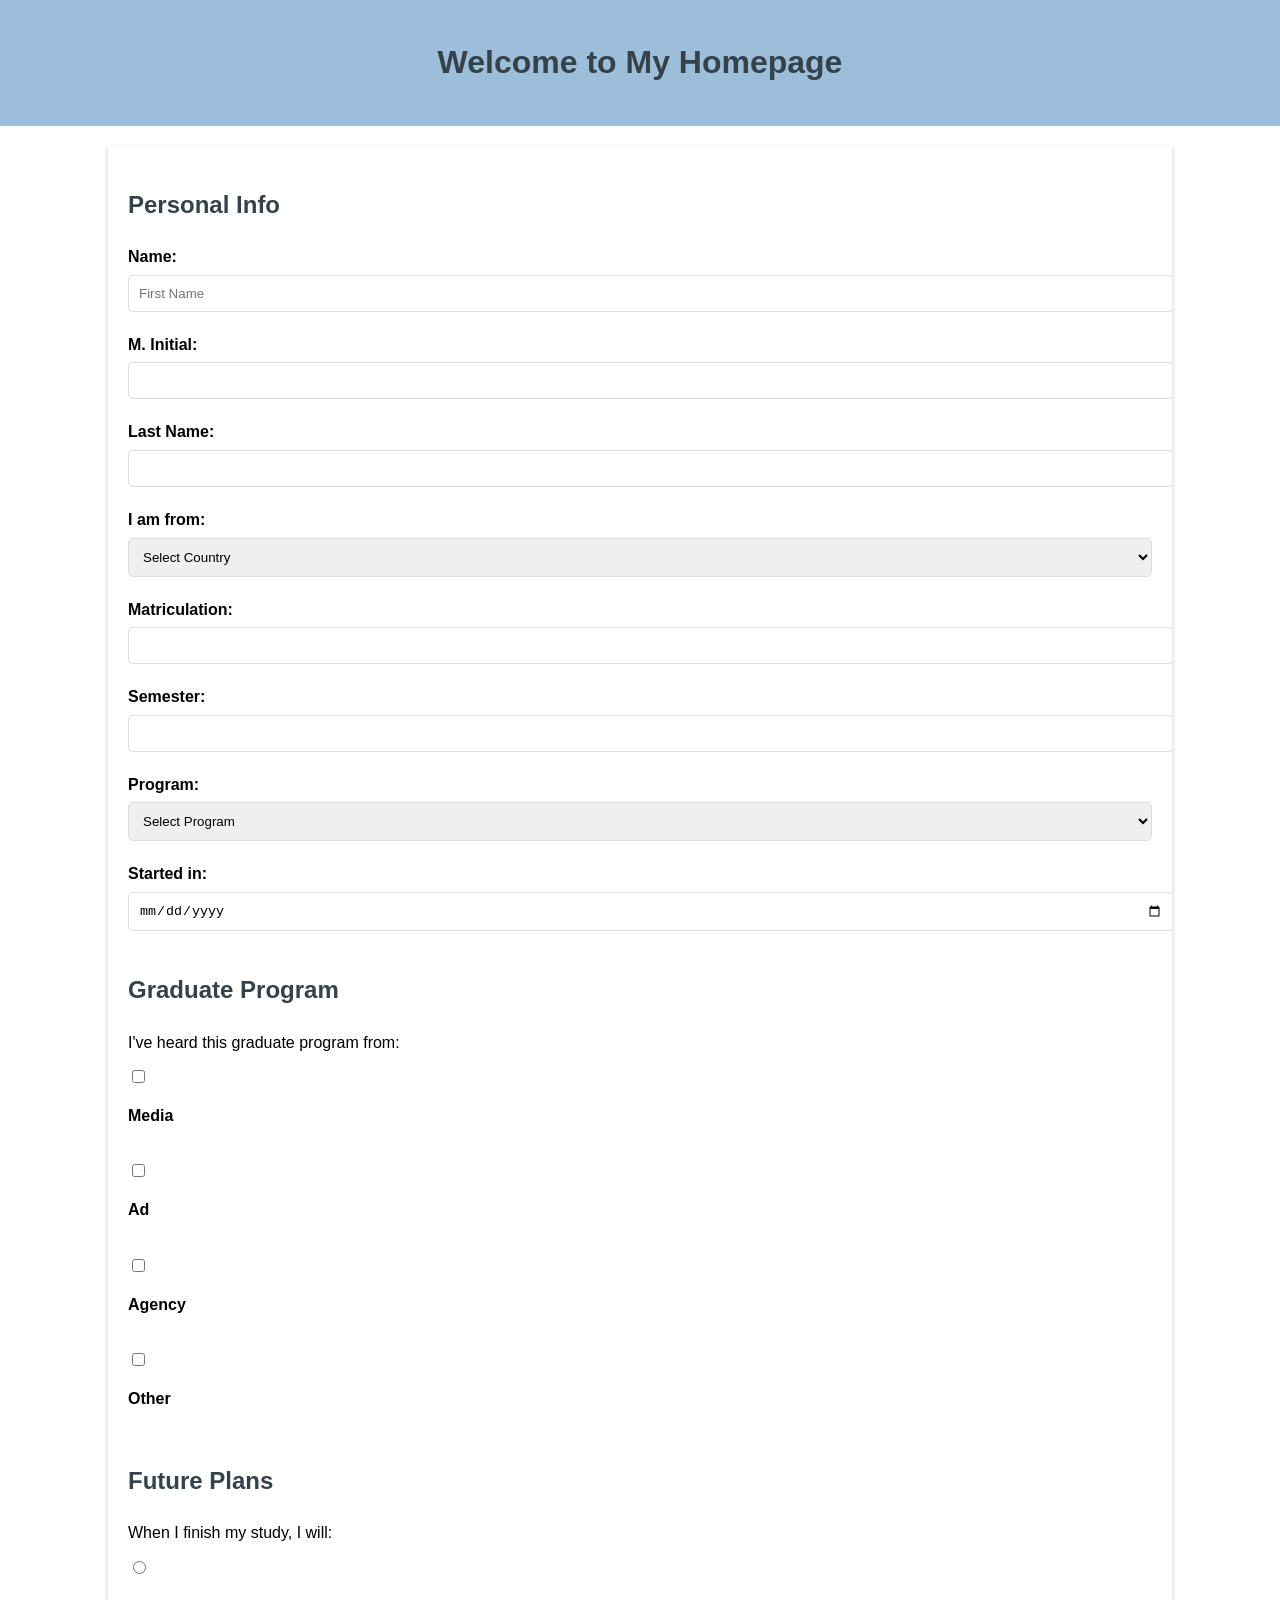
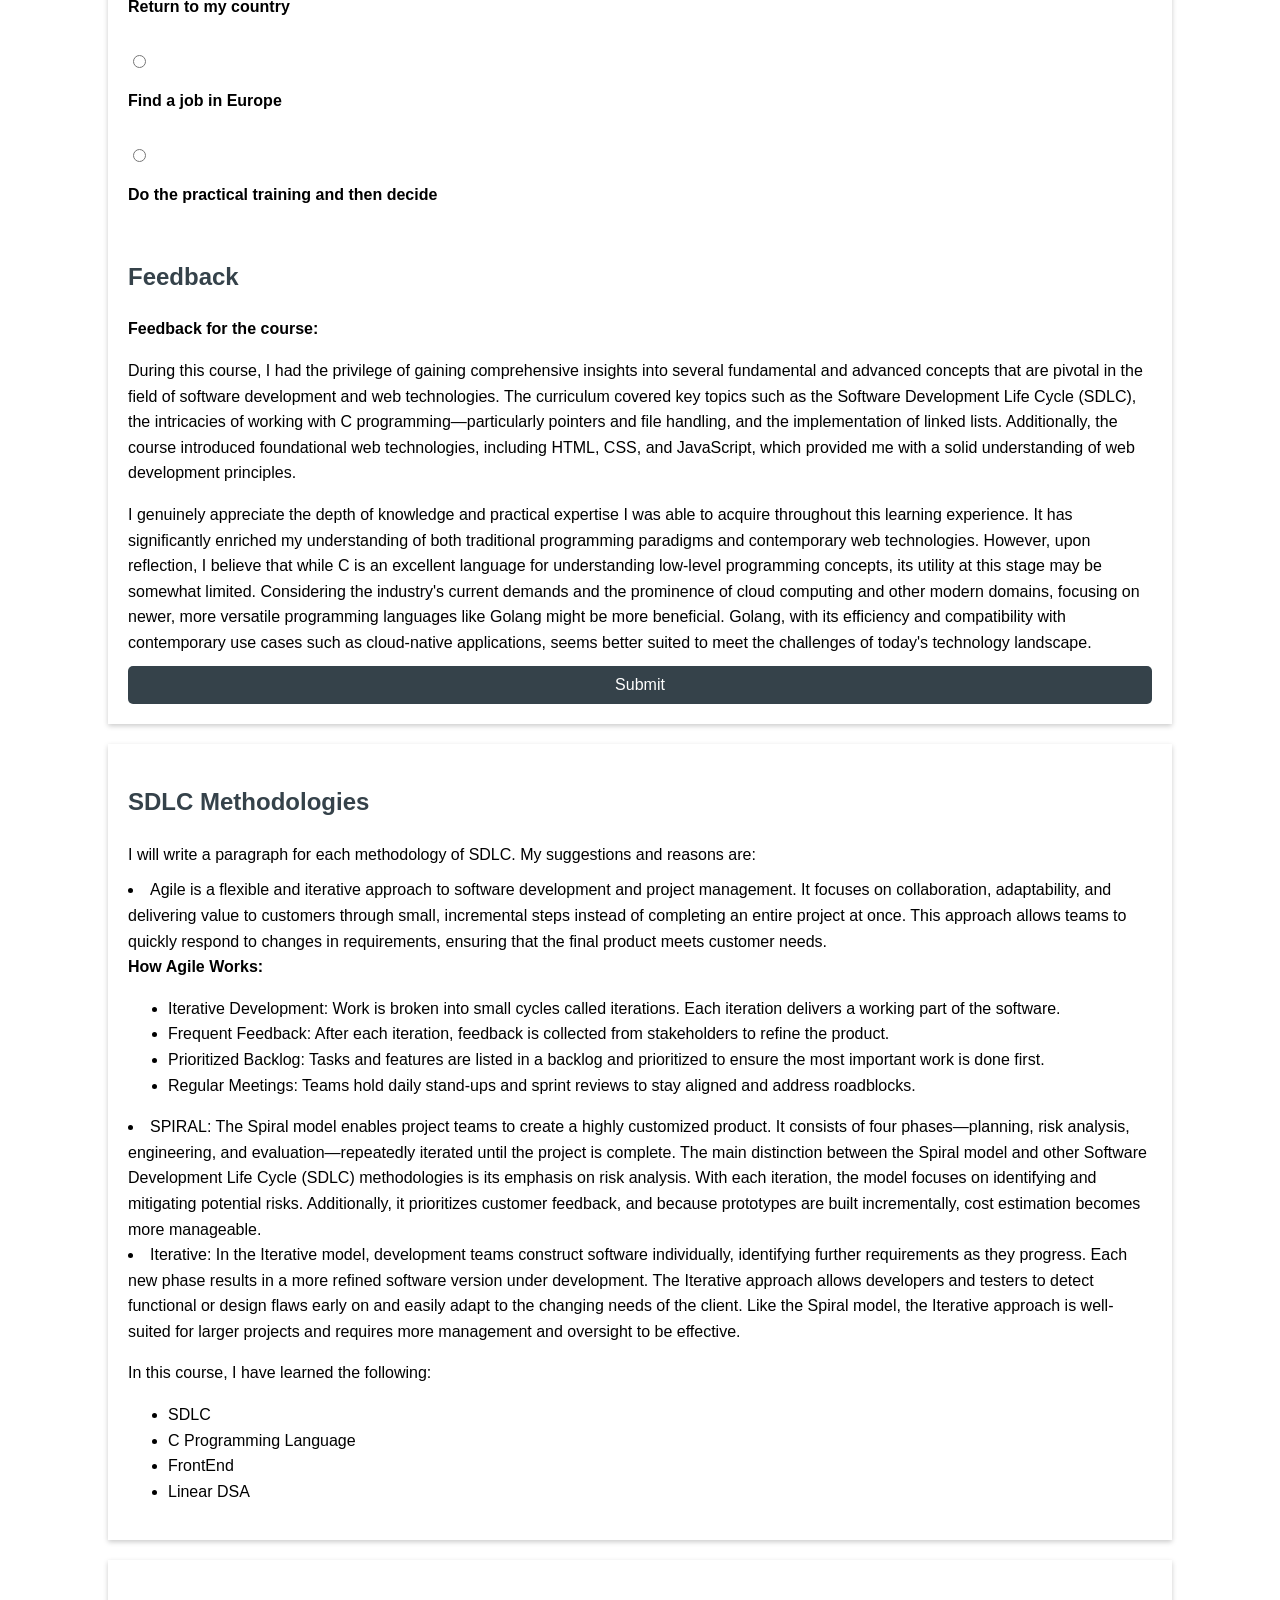
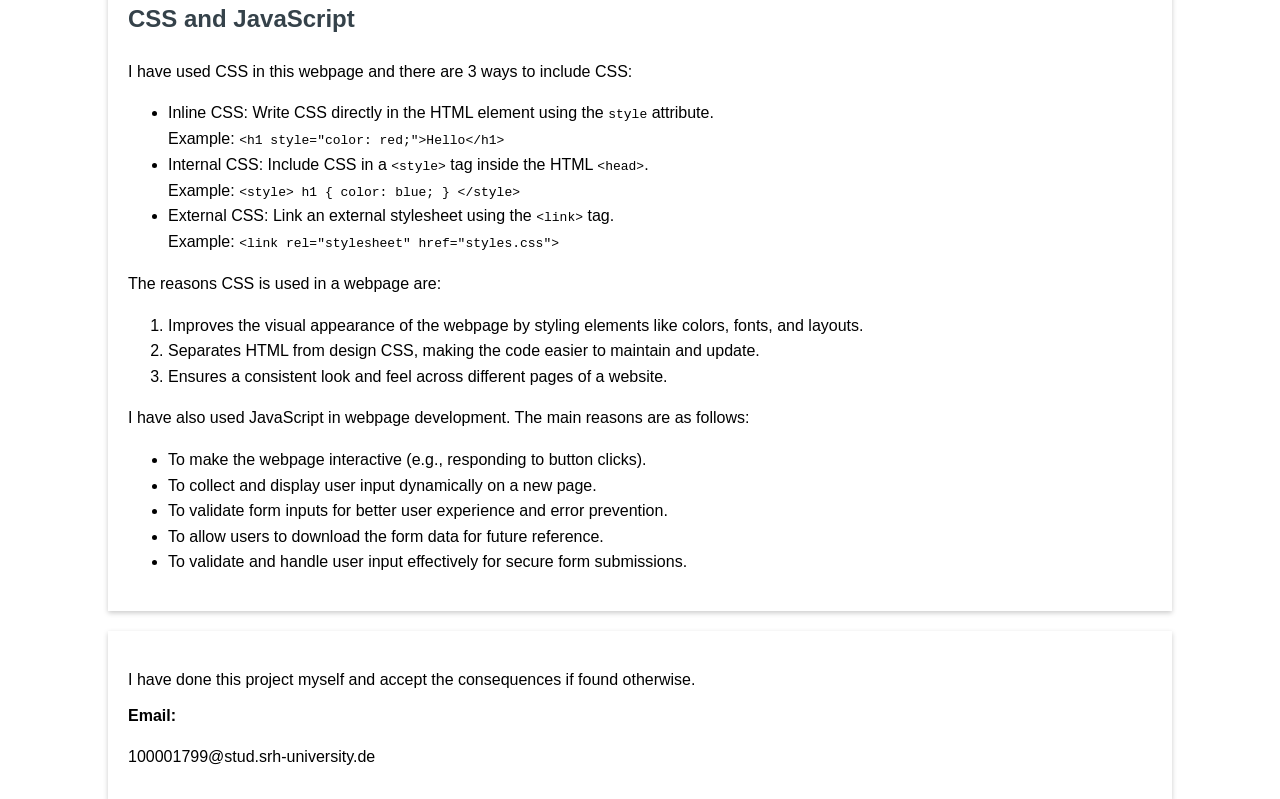
==== index.html @ f0e9aca4 "Create index.html" ====
<!DOCTYPE html>
<html lang="en">
<head>
    <meta charset="UTF-8">
    <meta name="viewport" content="width=device-width, initial-scale=1.0">
    <title>Student Info & Project</title>
    <link rel="stylesheet" href="styles.css">
</head>
<body>
    <header>
        <h1>Welcome to My Homepage</h1>
    </header>
        <section>
          <form>
            <div class="container">
        
            <h2>Personal Info</h2>
            <div class="form-group">
                <label for="firstName">Name:</label>
                <input type="text" id="firstName" placeholder="First Name">
            </div>
            <div class="form-group">
                <label for="middleInitial">M. Initial:</label>
                <input type="text" id="middleInitial">
            </div>
            <div class="form-group">
                <label for="lastName">Last Name:</label>
                <input type="text" id="lastName">
            </div>
            <div class="form-group">
                <label for="country">I am from:</label>
                <select id="country">
                    <option value="">Select Country</option>
                    <option value="usa">USA</option>
                    <option value="uk">UK</option>
                    <option value="india">India</option>
                    <option value="other">Other</option>
                </select>
            </div>
            <div class="form-group">
                <label for="matriculation">Matriculation:</label>
                <input type="text" id="matriculation">
            </div>
            <div class="form-group">
                <label for="semester">Semester:</label>
                <input type="text" id="semester">
            </div>
            <div class="form-group">
                <label for="program">Program:</label>
                <select id="program">
                    <option value="">Select Program</option>
                    <option value="cs">Computer Science</option>
                    <option value="it">Information Technology</option>
                    <option value="eng">Engineering</option>
                </select>
            </div>
            <div class="form-group">
                <label for="started">Started in:</label>
                <input type="date" id="started">
            </div>

            <h2>Graduate Program</h2>
            <p>I've heard this graduate program from:</p>
            <input type="checkbox" id="media" value="media"> <label for="media">Media</label><br>
            <input type="checkbox" id="ad" value="ad"> <label for="ad">Ad</label><br>
            <input type="checkbox" id="agency" value="agency"> <label for="agency">Agency</label><br>
            <input type="checkbox" id="other" value="other"> <label for="other">Other</label><br>

            <h2>Future Plans</h2>
            <p>When I finish my study, I will:</p>
            <input type="radio" id="return" name="future" value="return"> <label for="return">Return to my country</label><br>
            <input type="radio" id="job" name="future" value="job"> <label for="job">Find a job in Europe</label><br>
            <input type="radio" id="training" name="future" value="training"> <label for="training">Do the practical training and then decide</label><br>

            <h2>Feedback</h2>
            <label for="feedback">Feedback for the course:</label>
            <p>During this course, I had the privilege of gaining comprehensive insights into several fundamental and advanced concepts that are pivotal in the field of software development and web technologies. The curriculum covered key topics such as the Software Development Life Cycle (SDLC), the intricacies of working with C programming—particularly pointers and file handling, and the implementation of linked lists. Additionally, the course introduced foundational web technologies, including HTML, CSS, and JavaScript, which provided me with a solid understanding of web development principles.
            </p>
            <p>I genuinely appreciate the depth of knowledge and practical expertise I was able to acquire throughout this learning experience. It has significantly enriched my understanding of both traditional programming paradigms and contemporary web technologies. However, upon reflection, I believe that while C is an excellent language for understanding low-level programming concepts, its utility at this stage may be somewhat limited. Considering the industry's current demands and the prominence of cloud computing and other modern domains, focusing on newer, more versatile programming languages like Golang might be more beneficial. Golang, with its efficiency and compatibility with contemporary use cases such as cloud-native applications, seems better suited to meet the challenges of today's technology landscape.
            </p> 
            <button type="submit">Submit</button>
         </section>
        
         <section>
            <div class="container">
            <h2>SDLC Methodologies</h2>
            <p>I will write a paragraph for each methodology of SDLC. My suggestions and reasons are:</p>
               <li>
                 Agile is a flexible and iterative approach to software development and project management. It focuses on collaboration, adaptability, and delivering value to customers through small, incremental steps instead of completing an entire project at once. This approach allows teams to quickly respond to changes in requirements, ensuring that the final product meets customer needs.
                 <br><strong>How Agile Works:</strong>
                 <ul>
                    <li>Iterative Development: Work is broken into small cycles called iterations. Each iteration delivers a working part of the software.</li>
                    <li>Frequent Feedback: After each iteration, feedback is collected from stakeholders to refine the product.</li>
                    <li>Prioritized Backlog: Tasks and features are listed in a backlog and prioritized to ensure the most important work is done first.</li>
                    <li>Regular Meetings: Teams hold daily stand-ups and sprint reviews to stay aligned and address roadblocks.</li>
                 </ul>
                </li>
                <li>
                    SPIRAL: The Spiral model enables project teams to create a highly customized product. It consists of four phases—planning, risk analysis, engineering, and evaluation—repeatedly iterated until the project is complete. The main distinction between the Spiral model and other Software Development Life Cycle (SDLC) methodologies is its emphasis on risk analysis. With each iteration, the model focuses on identifying and mitigating potential risks. Additionally, it prioritizes customer feedback, and because prototypes are built incrementally, cost estimation becomes more manageable.
                </li>
                <li>
                    Iterative: In the Iterative model, development teams construct software individually, identifying further requirements as they progress. Each new phase results in a more refined software version under development. The Iterative approach allows developers and testers to detect functional or design flaws early on and easily adapt to the changing needs of the client. Like the Spiral model, the Iterative approach is well-suited for larger projects and requires more management and oversight to be effective.
                </li>
                   
                <p>In this course, I have learned the following:</p>
        <ul>
            <li>SDLC</li>
            <li>C Programming Language</li> 
            <li>FrontEnd</li>
            <li>Linear DSA</li>
        </ul>

         </section>
              

         <section>
            <div class="container">
            <h2>CSS and JavaScript</h2>
            <p>I have used CSS in this webpage and there are 3 ways to include CSS:</p>
            <ul>
                <li> Inline CSS: Write CSS directly in the HTML element using the <code>style</code> attribute.<br>
                    Example: <code>&lt;h1 style=&quot;color: red;&quot;&gt;Hello&lt;/h1&gt;</code></li>
                <li>Internal CSS: Include CSS in a <code>&lt;style&gt;</code> tag inside the HTML <code>&lt;head&gt;</code>.<br>
                    Example: <code>&lt;style&gt; h1 { color: blue; } &lt;/style&gt;</code></li>
                <li> External CSS: Link an external stylesheet using the <code>&lt;link&gt;</code> tag.<br>
                    Example: <code>&lt;link rel=&quot;stylesheet&quot; href=&quot;styles.css&quot;&gt;</code></li>
            </ul>
            <p>The reasons CSS is used in a webpage are:</p>
            <ol>
                <li>Improves the visual appearance of the webpage by styling elements like colors, fonts, and layouts.</li>
                <li>Separates HTML from design CSS, making the code easier to maintain and update.</li>
                <li>Ensures a consistent look and feel across different pages of a website.</li>
            </ol>
            <p>I have also used JavaScript in webpage development. The main reasons are as follows:</p>
            <ul>
                <li> To make the webpage interactive (e.g., responding to button clicks).</li>
                <li> To collect and display user input dynamically on a new page.</li>
                <li> To validate form inputs for better user experience and error prevention.</li>
                <li> To allow users to download the form data for future reference.</li>
                <li> To validate and handle user input effectively for secure form submissions.</li>
            </ul>
        </div>
        </section>
         
        <section>
            <div class="container">
             <p>I have done this project myself and accept the consequences if found otherwise.</p>
            <label for="email">Email:</label>
            <p>100001799@stud.srh-university.de</p>
        </div>
        </section>

           
        </form>
    </div>
</body>
</html>
---- styles.css ----
body {
    font-family: Arial, sans-serif;
    line-height: 1.6;
    margin: 0;
    padding: 0;
    background-color: #ffffff;
}

header {
    background: #1b68ab6d;
    color: #ffffff;
    padding: 1rem 0;
    text-align: center;
}

.container {
    width: 80%;
    margin: auto;
    overflow: hidden;
    padding: 20px;
    background: #ffffff;
    box-shadow: 0 2px 5px #ccc;
    margin-top: 20px;
}

label {
    display: block;
    margin-bottom: 5px;
    font-weight: bold;
}

input, select, textarea {
    width: 100%;
    padding: 10px;
    margin-bottom: 20px;
    border: 1px solid #ddd;
    border-radius: 5px;
}

input[type="radio"], input[type="checkbox"] {
    width: auto;
    margin-right: 10px;
}

textarea {
    resize: vertical;
}

button {
    display: block;
    width: 100%;
    padding: 10px;
    background: #35424a;
    color: #ffffff;
    border: none;
    border-radius: 5px;
    font-size: 16px;
}

button:hover {
    background: #455a64;
    cursor: pointer;
}

h1, h2 {
    color: #35424a;
}

p {
    margin-bottom: 10px;
}
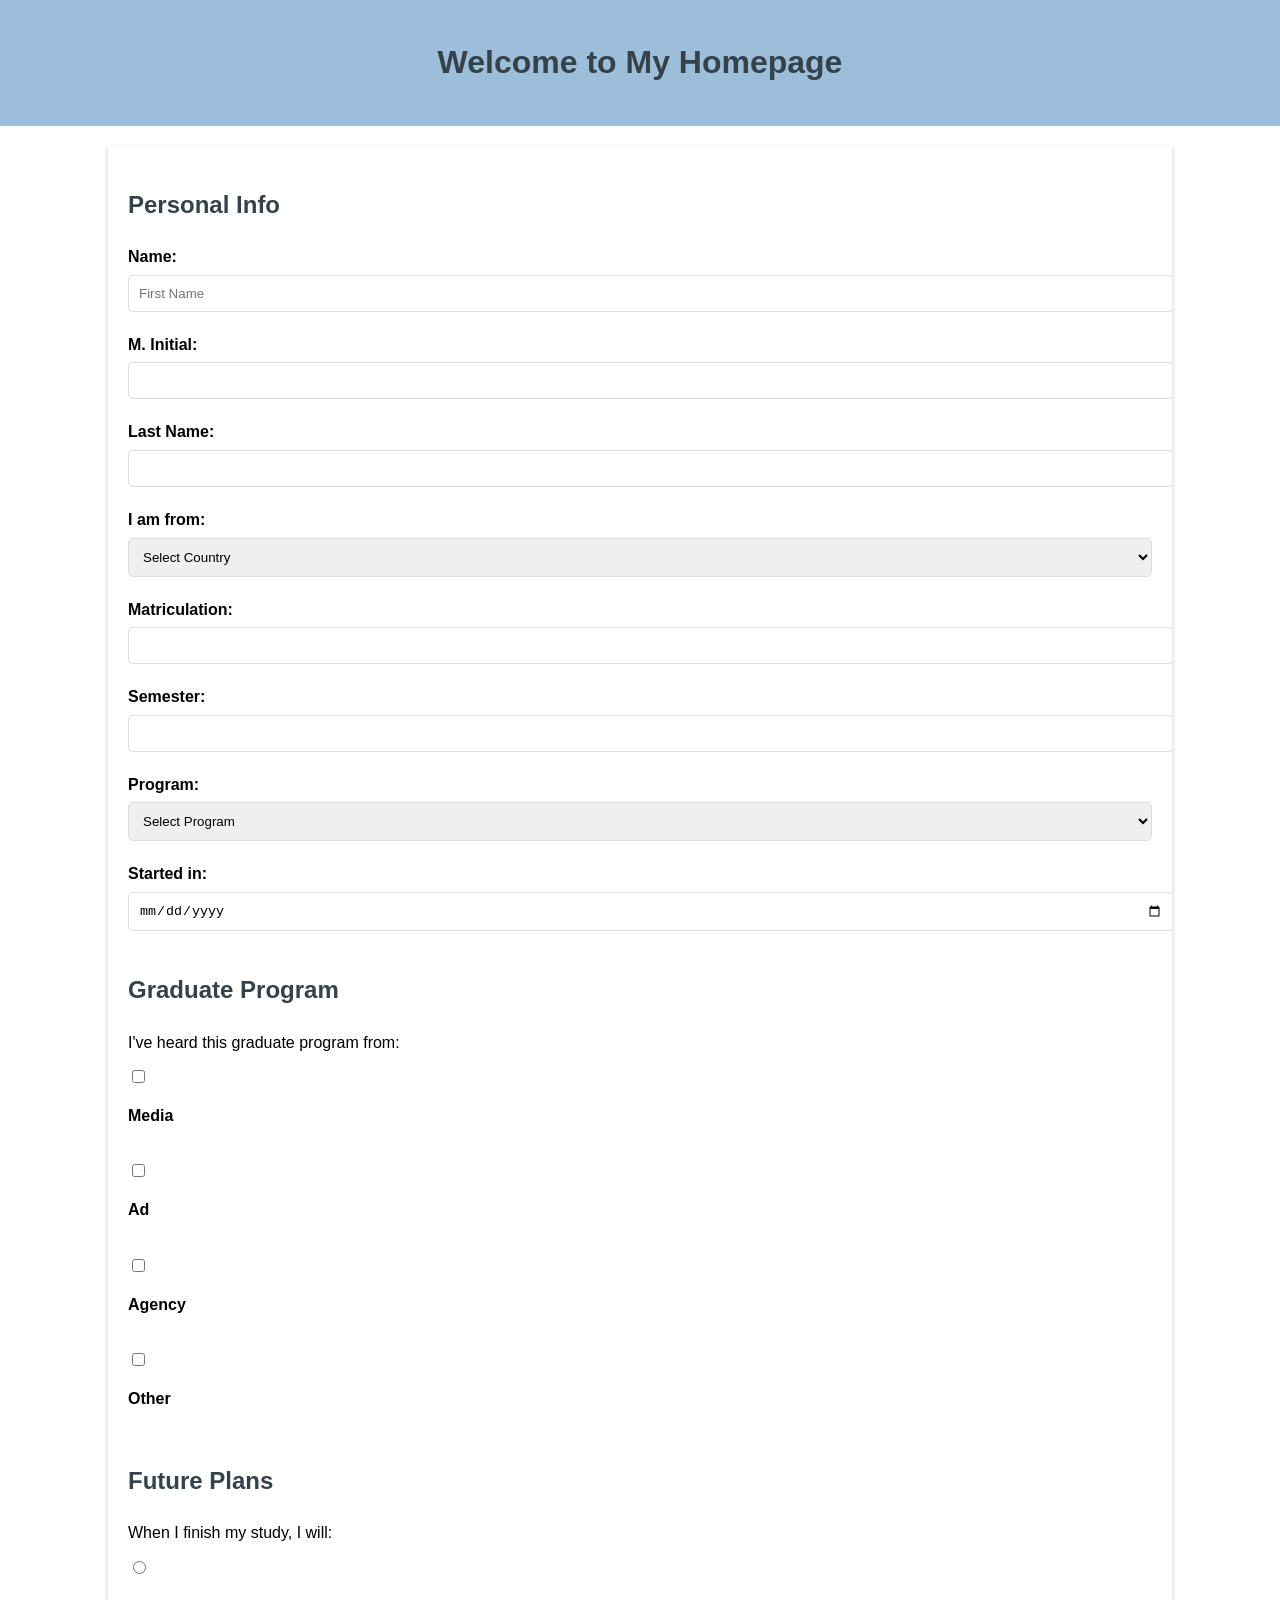
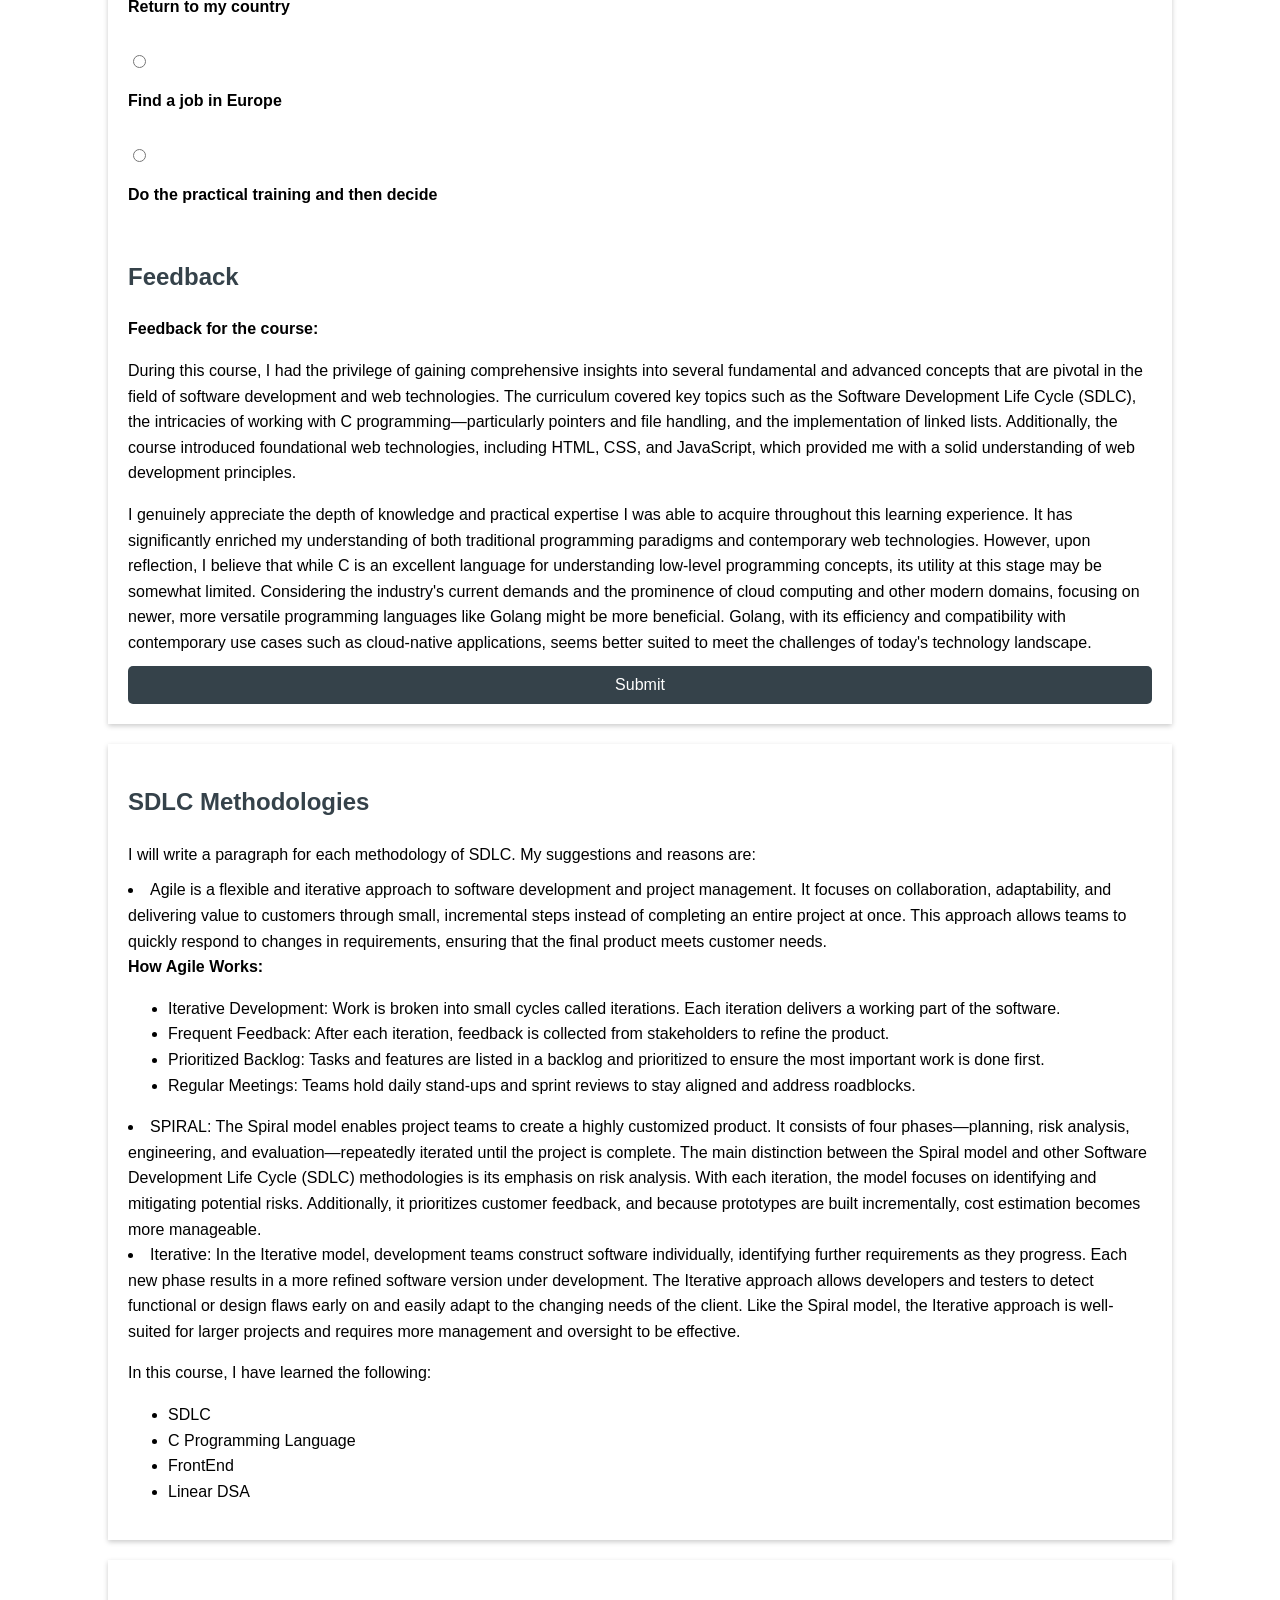
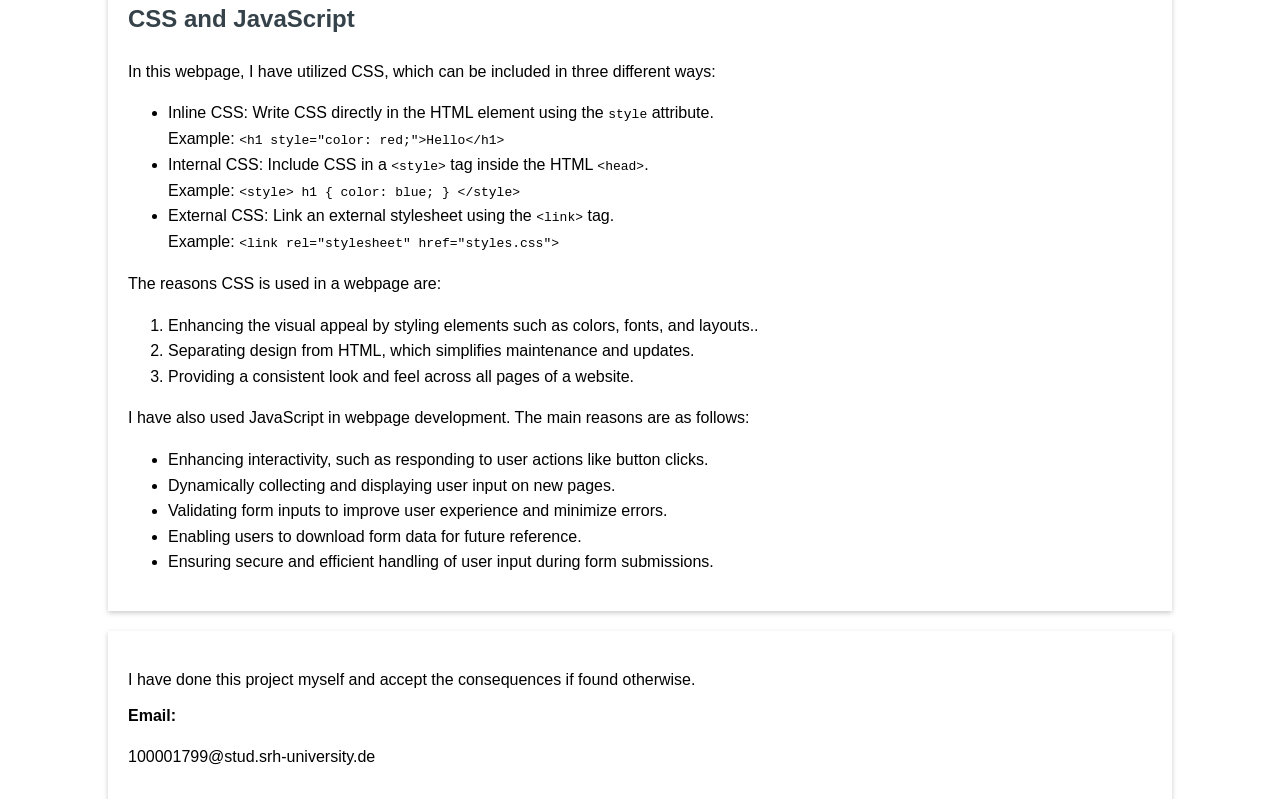
==== commit 2f2226e0: "Update index.html" ====
--- a/index.html
+++ b/index.html
@@ -116,7 +116,7 @@
          <section>
             <div class="container">
             <h2>CSS and JavaScript</h2>
-            <p>I have used CSS in this webpage and there are 3 ways to include CSS:</p>
+            <p>In this webpage, I have utilized CSS, which can be included in three different ways:</p>
             <ul>
                 <li> Inline CSS: Write CSS directly in the HTML element using the <code>style</code> attribute.<br>
                     Example: <code>&lt;h1 style=&quot;color: red;&quot;&gt;Hello&lt;/h1&gt;</code></li>
@@ -127,17 +127,17 @@
             </ul>
             <p>The reasons CSS is used in a webpage are:</p>
             <ol>
-                <li>Improves the visual appearance of the webpage by styling elements like colors, fonts, and layouts.</li>
-                <li>Separates HTML from design CSS, making the code easier to maintain and update.</li>
-                <li>Ensures a consistent look and feel across different pages of a website.</li>
+                <li>Enhancing the visual appeal by styling elements such as colors, fonts, and layouts..</li>
+                <li>Separating design from HTML, which simplifies maintenance and updates.</li>
+                <li>Providing a consistent look and feel across all pages of a website.</li>
             </ol>
             <p>I have also used JavaScript in webpage development. The main reasons are as follows:</p>
             <ul>
-                <li> To make the webpage interactive (e.g., responding to button clicks).</li>
-                <li> To collect and display user input dynamically on a new page.</li>
-                <li> To validate form inputs for better user experience and error prevention.</li>
-                <li> To allow users to download the form data for future reference.</li>
-                <li> To validate and handle user input effectively for secure form submissions.</li>
+                <li> Enhancing interactivity, such as responding to user actions like button clicks.</li>
+                <li>Dynamically collecting and displaying user input on new pages.</li>
+                <li>Validating form inputs to improve user experience and minimize errors.</li>
+                <li>Enabling users to download form data for future reference.</li>
+                <li>Ensuring secure and efficient handling of user input during form submissions.</li>
             </ul>
         </div>
         </section>
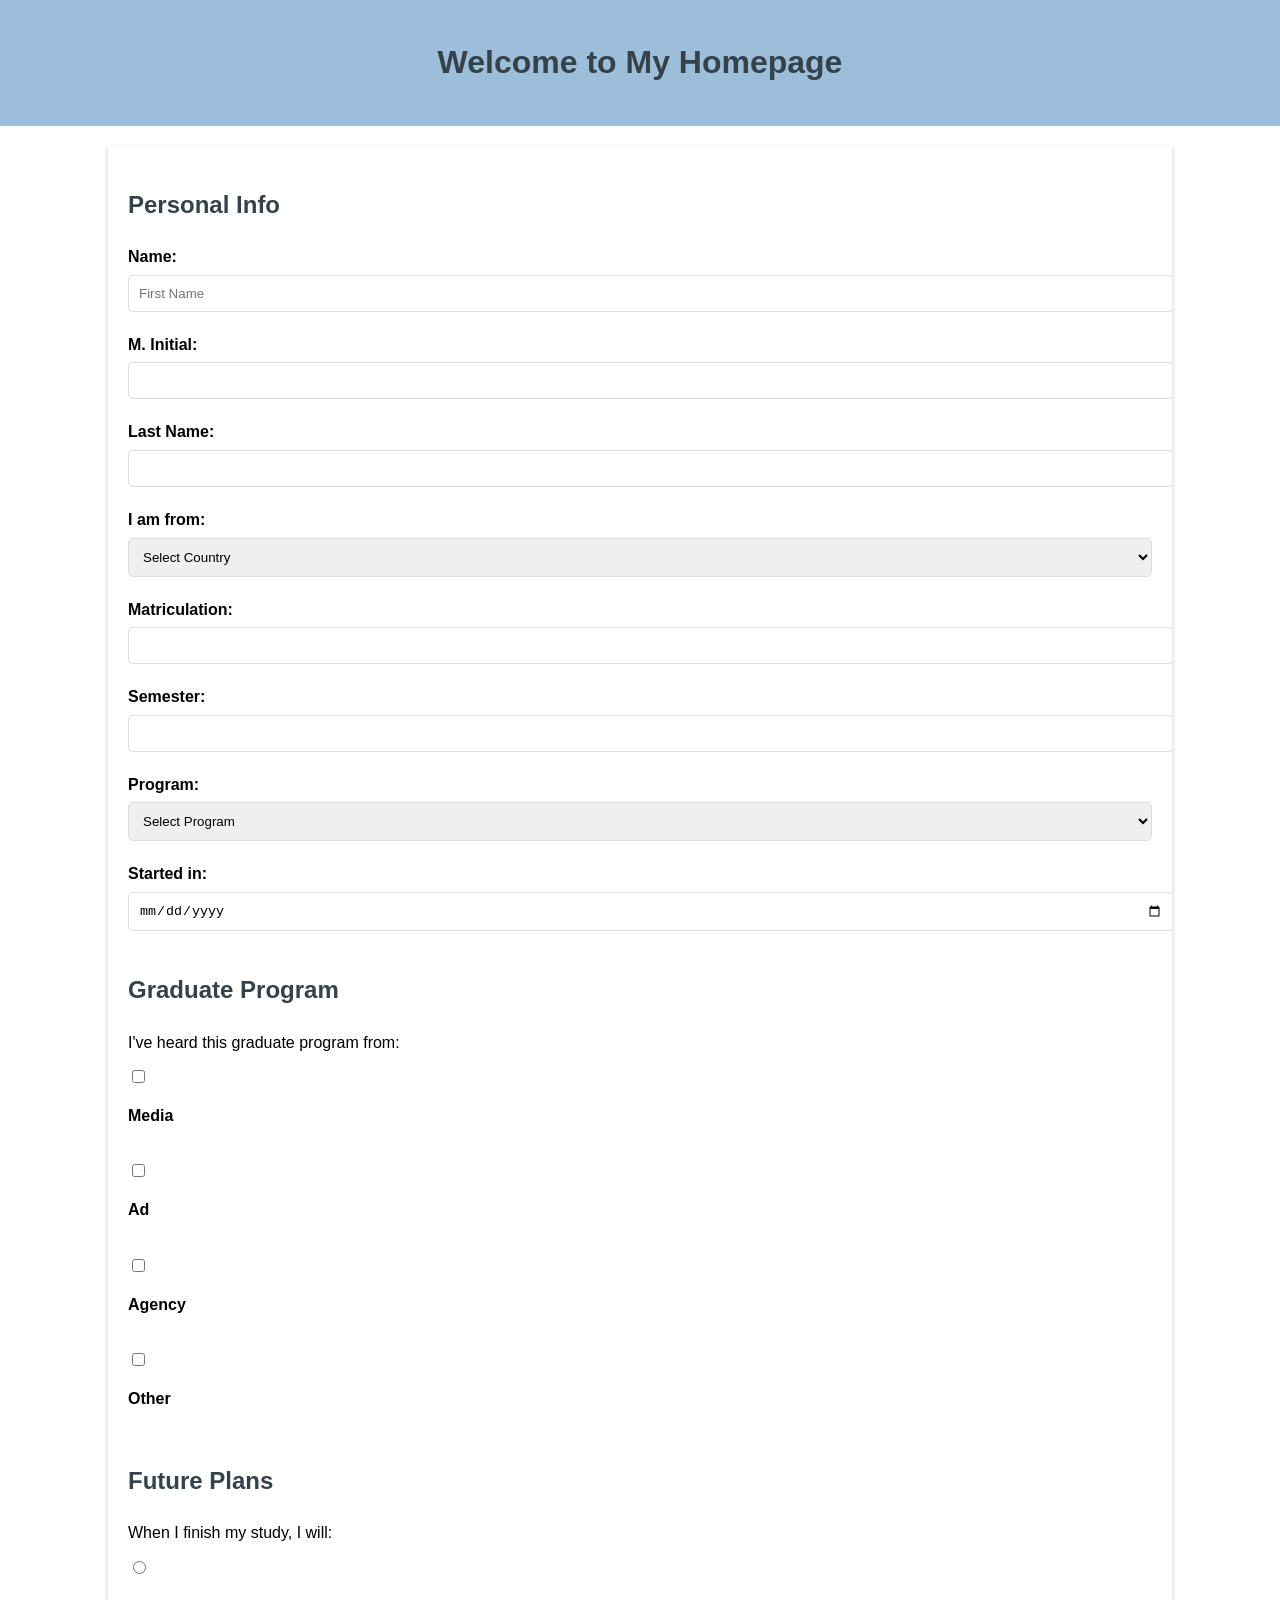
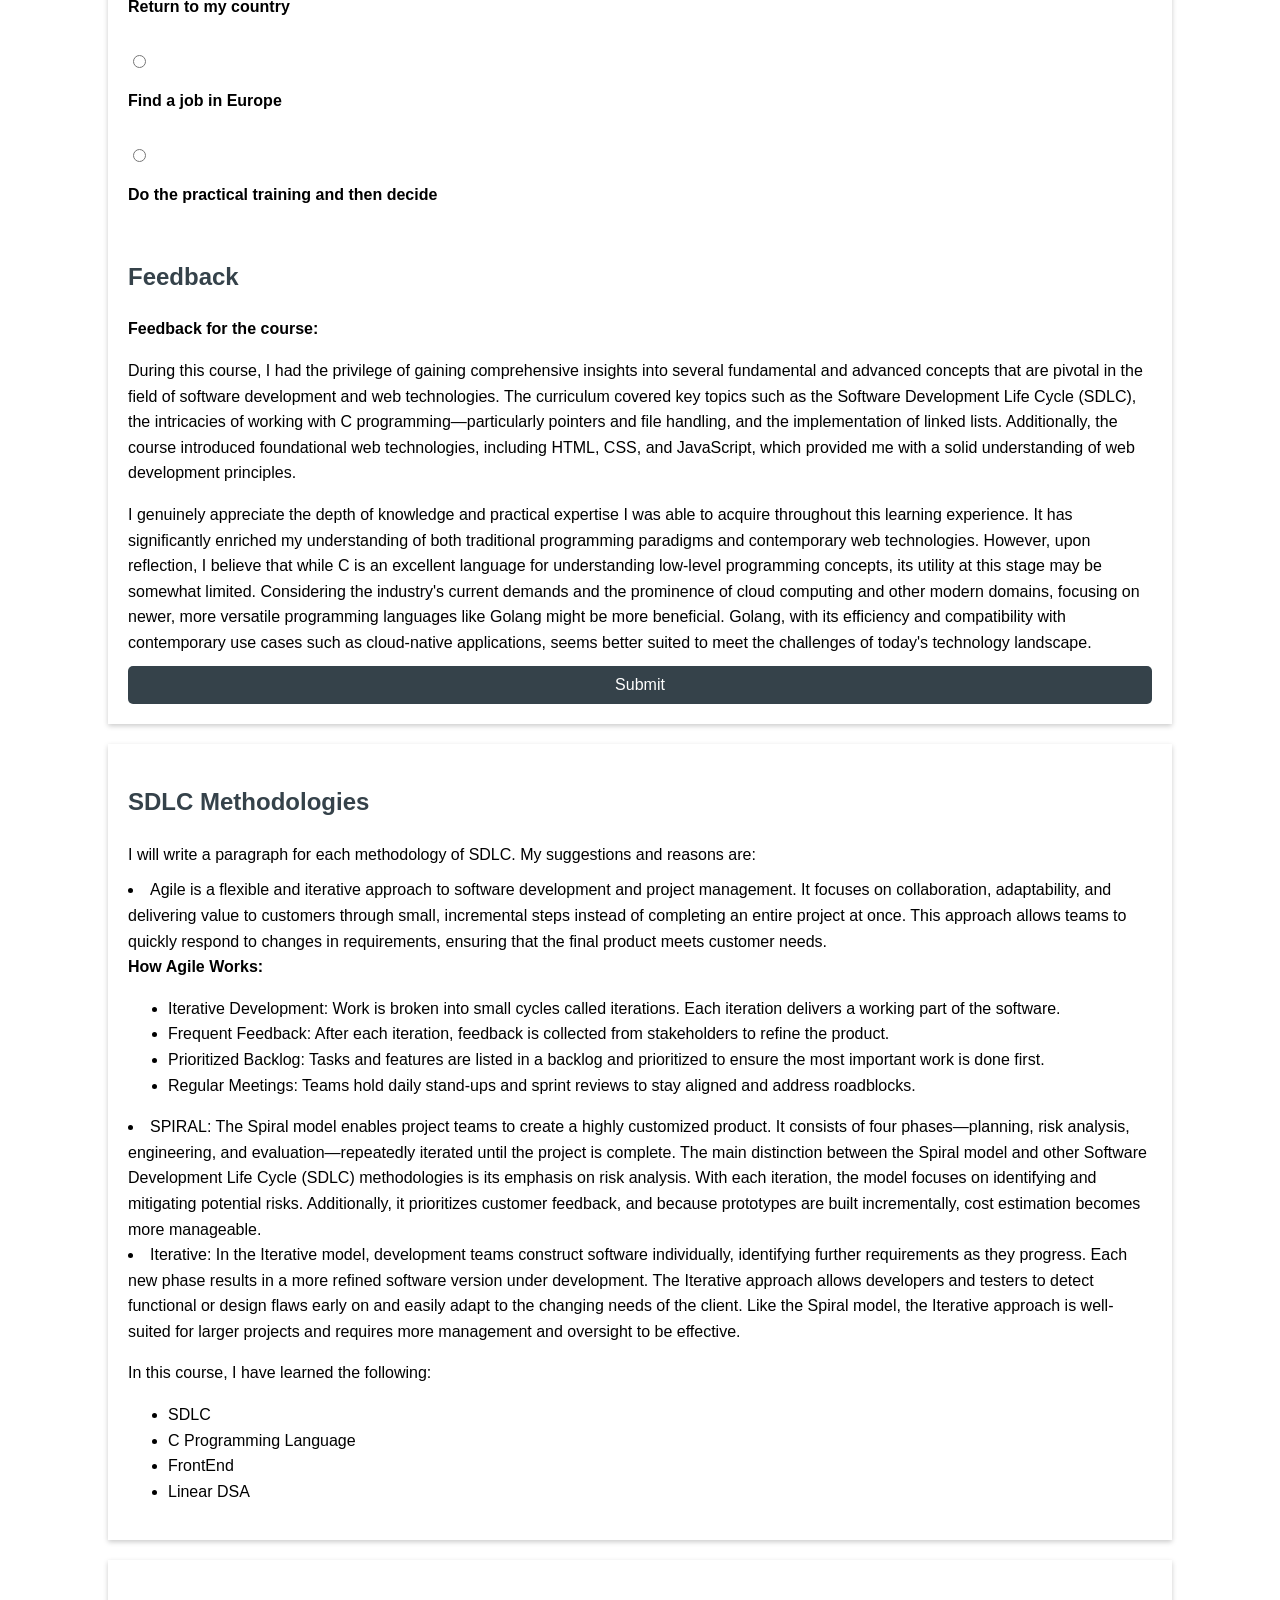
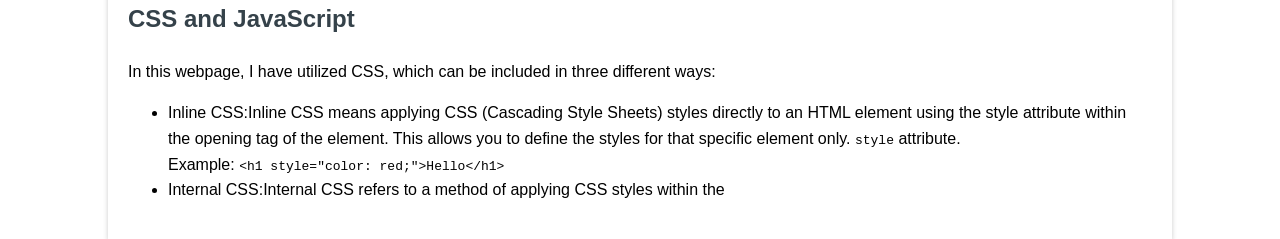
==== commit 874e165d: "Update index.html" ====
--- a/index.html
+++ b/index.html
@@ -118,11 +118,11 @@
             <h2>CSS and JavaScript</h2>
             <p>In this webpage, I have utilized CSS, which can be included in three different ways:</p>
             <ul>
-                <li> Inline CSS: Write CSS directly in the HTML element using the <code>style</code> attribute.<br>
+                <li> Inline CSS:Inline CSS means applying CSS (Cascading Style Sheets) styles directly to an HTML element using the style attribute within the opening tag of the element. This allows you to define the styles for that specific element only. <code>style</code> attribute.<br>
                     Example: <code>&lt;h1 style=&quot;color: red;&quot;&gt;Hello&lt;/h1&gt;</code></li>
-                <li>Internal CSS: Include CSS in a <code>&lt;style&gt;</code> tag inside the HTML <code>&lt;head&gt;</code>.<br>
+                <li>Internal CSS:Internal CSS refers to a method of applying CSS styles within the <style> tag in the <head> section of an HTML document. This type of CSS is used to style the entire document, and all the styles are defined in one place (inside the HTML file). <code>&lt;style&gt;</code> tag inside the HTML <code>&lt;head&gt;</code>.<br>
                     Example: <code>&lt;style&gt; h1 { color: blue; } &lt;/style&gt;</code></li>
-                <li> External CSS: Link an external stylesheet using the <code>&lt;link&gt;</code> tag.<br>
+                <li> External CSS: External CSS refers to a method of styling a webpage by linking to a separate CSS file, allowing you to apply consistent styles across multiple HTML documents. It involves creating a .css file containing the CSS rules and linking it to the HTML file using the <link> tag. <code>&lt;link&gt;</code> tag.<br>
                     Example: <code>&lt;link rel=&quot;stylesheet&quot; href=&quot;styles.css&quot;&gt;</code></li>
             </ul>
             <p>The reasons CSS is used in a webpage are:</p>
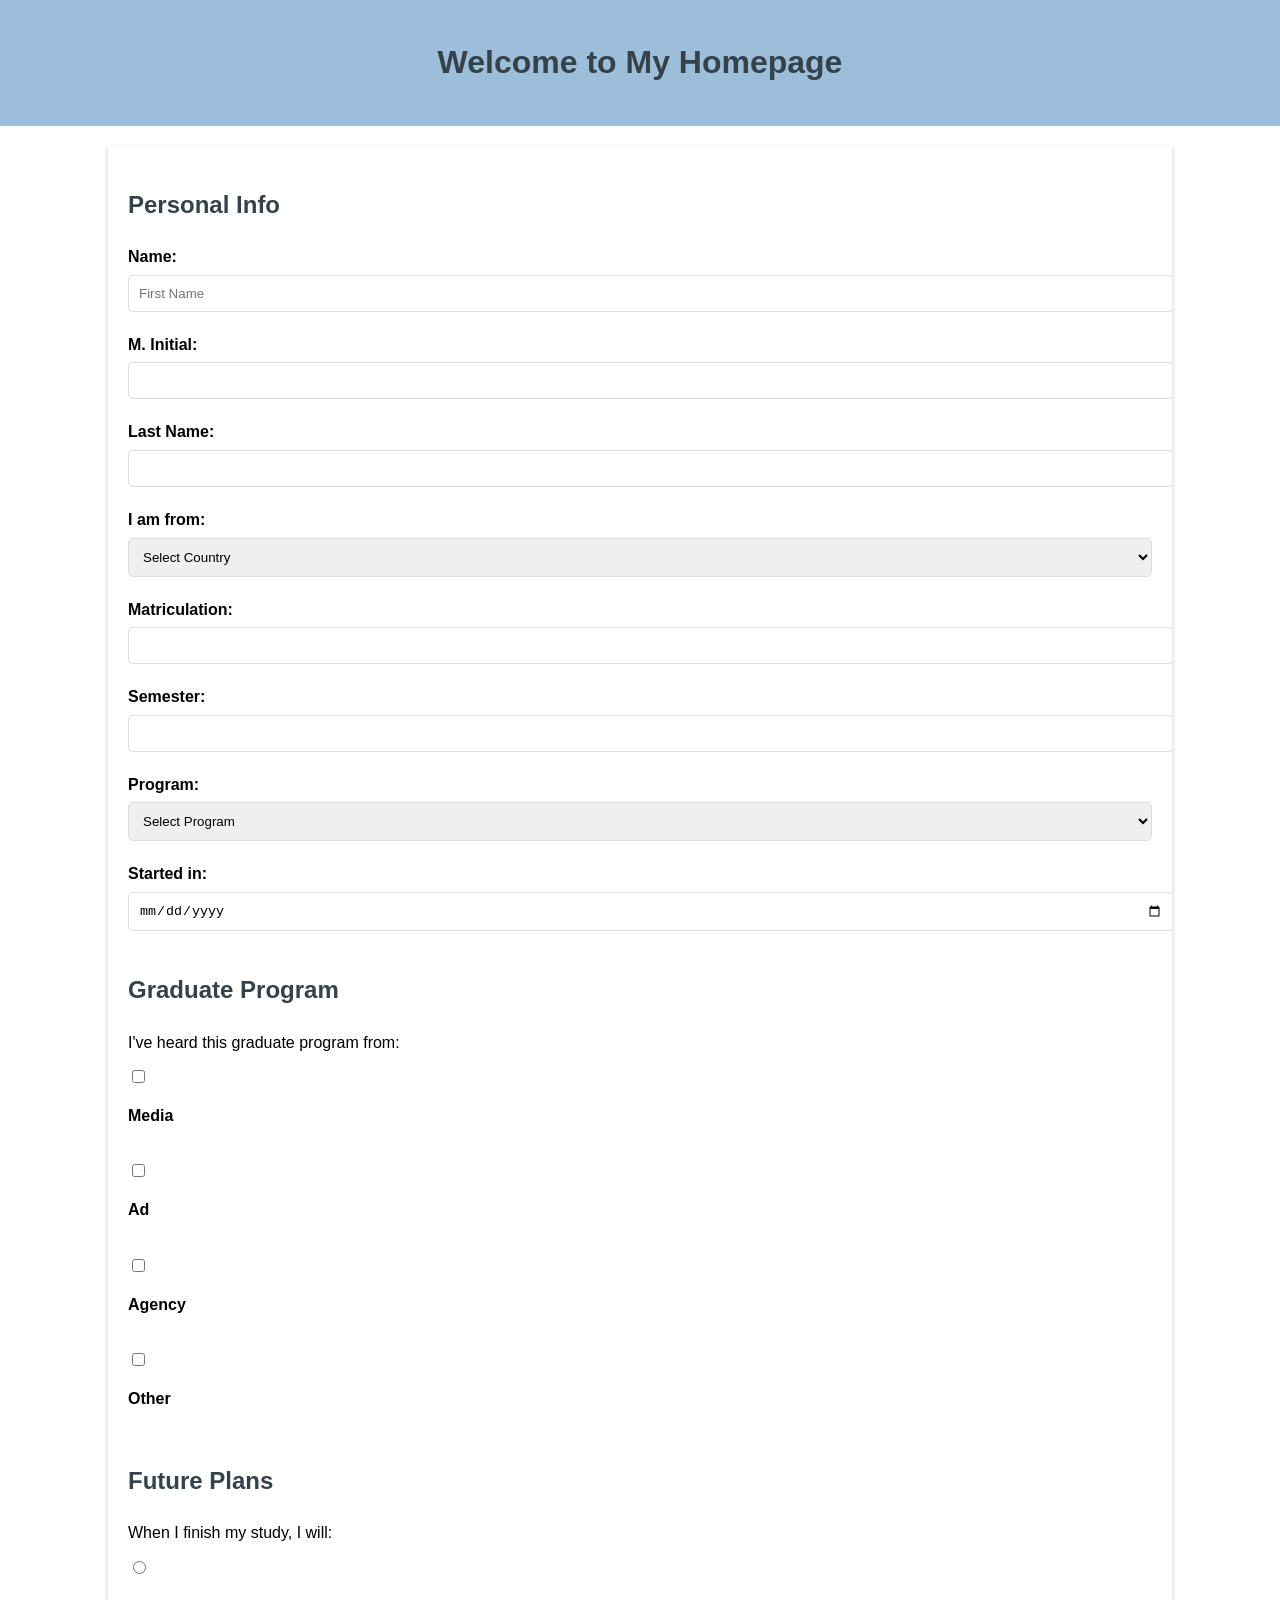
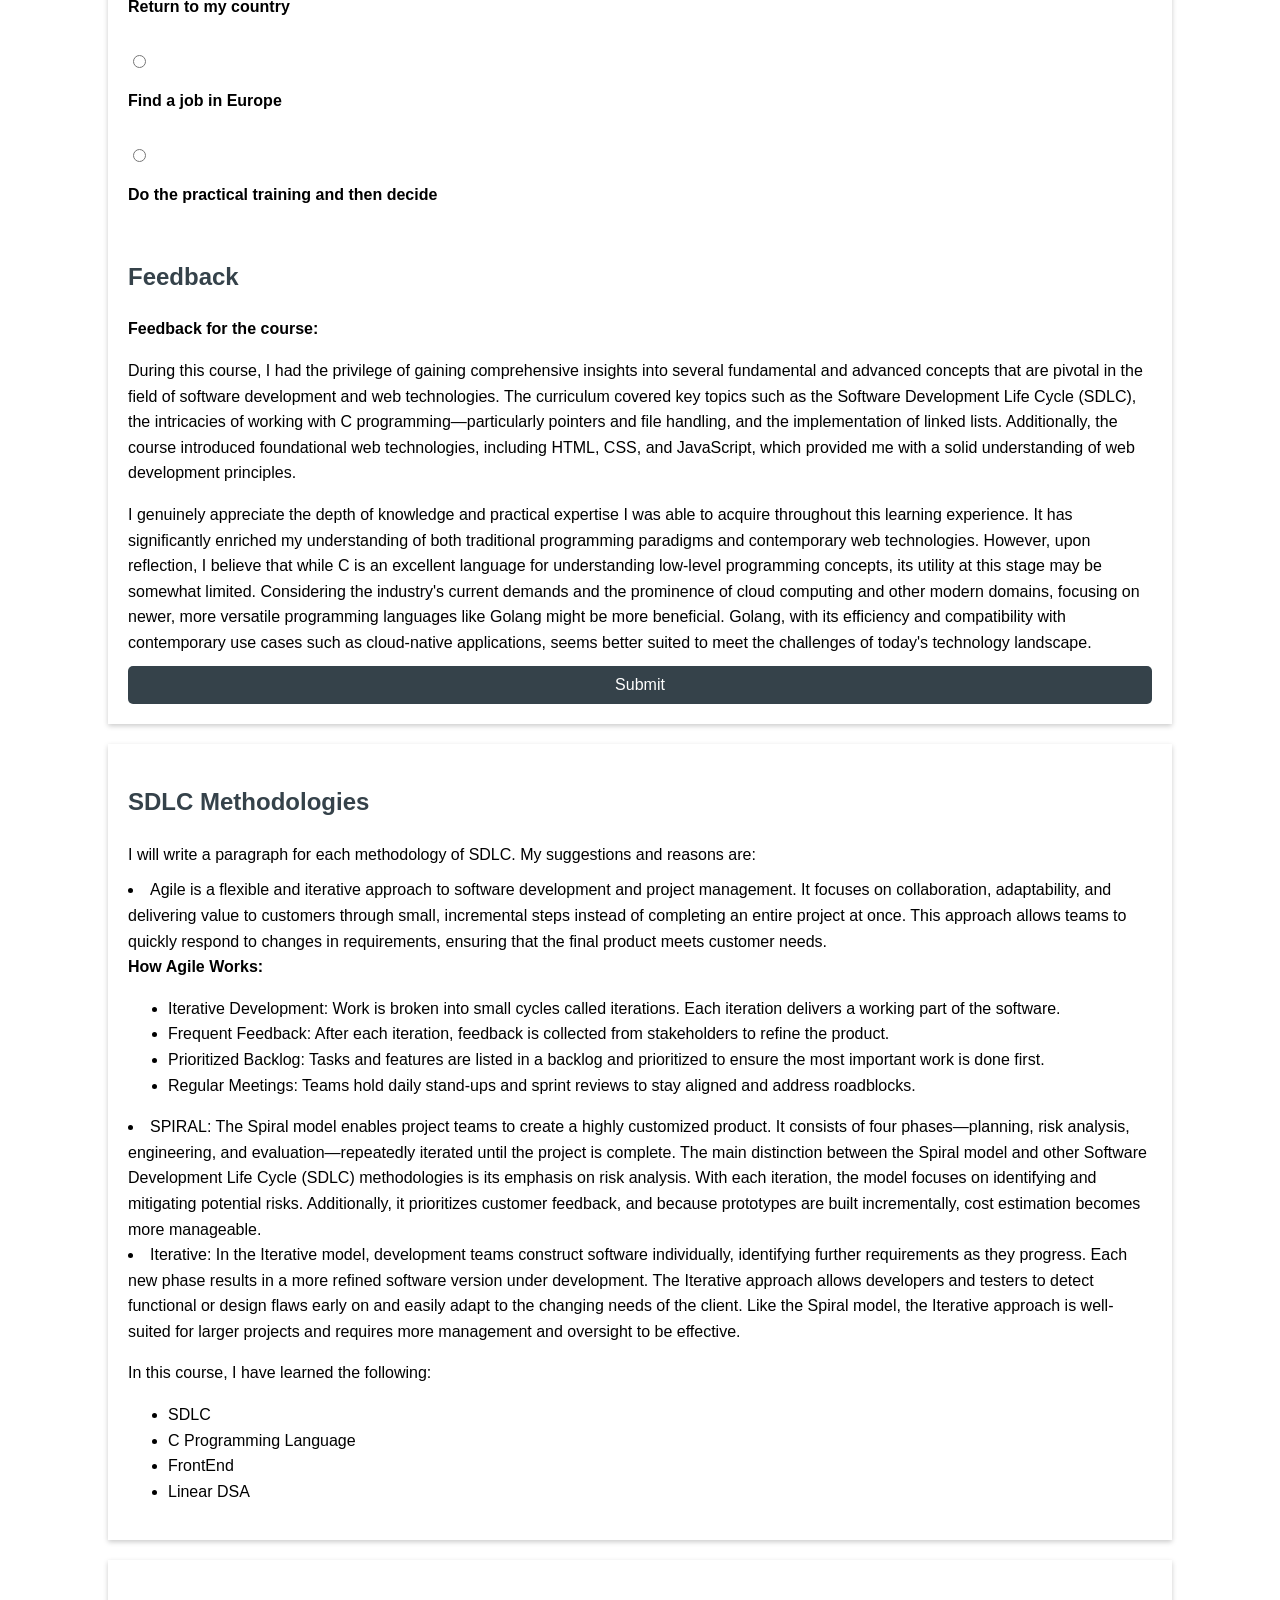
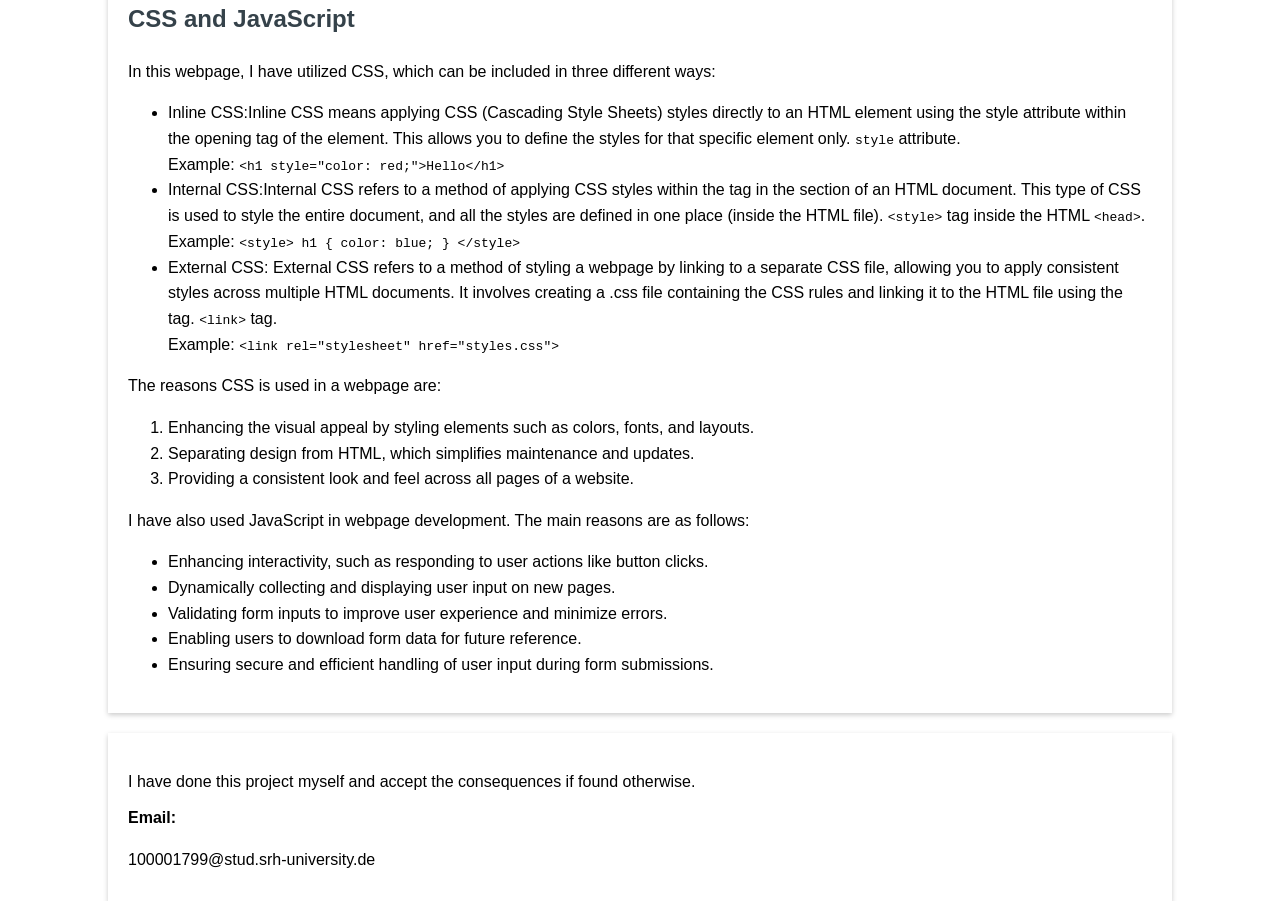
==== commit b88f0c79: "Update index.html" ====
--- a/index.html
+++ b/index.html
@@ -120,14 +120,14 @@
             <ul>
                 <li> Inline CSS:Inline CSS means applying CSS (Cascading Style Sheets) styles directly to an HTML element using the style attribute within the opening tag of the element. This allows you to define the styles for that specific element only. <code>style</code> attribute.<br>
                     Example: <code>&lt;h1 style=&quot;color: red;&quot;&gt;Hello&lt;/h1&gt;</code></li>
-                <li>Internal CSS:Internal CSS refers to a method of applying CSS styles within the <style> tag in the <head> section of an HTML document. This type of CSS is used to style the entire document, and all the styles are defined in one place (inside the HTML file). <code>&lt;style&gt;</code> tag inside the HTML <code>&lt;head&gt;</code>.<br>
+                <li>Internal CSS:Internal CSS refers to a method of applying CSS styles within the<style></style> tag in the <head> section of an HTML document. This type of CSS is used to style the entire document, and all the styles are defined in one place (inside the HTML file). <code>&lt;style&gt;</code> tag inside the HTML <code>&lt;head&gt;</code>.<br>
                     Example: <code>&lt;style&gt; h1 { color: blue; } &lt;/style&gt;</code></li>
                 <li> External CSS: External CSS refers to a method of styling a webpage by linking to a separate CSS file, allowing you to apply consistent styles across multiple HTML documents. It involves creating a .css file containing the CSS rules and linking it to the HTML file using the <link> tag. <code>&lt;link&gt;</code> tag.<br>
                     Example: <code>&lt;link rel=&quot;stylesheet&quot; href=&quot;styles.css&quot;&gt;</code></li>
             </ul>
             <p>The reasons CSS is used in a webpage are:</p>
             <ol>
-                <li>Enhancing the visual appeal by styling elements such as colors, fonts, and layouts..</li>
+                <li>Enhancing the visual appeal by styling elements such as colors, fonts, and layouts.</li>
                 <li>Separating design from HTML, which simplifies maintenance and updates.</li>
                 <li>Providing a consistent look and feel across all pages of a website.</li>
             </ol>
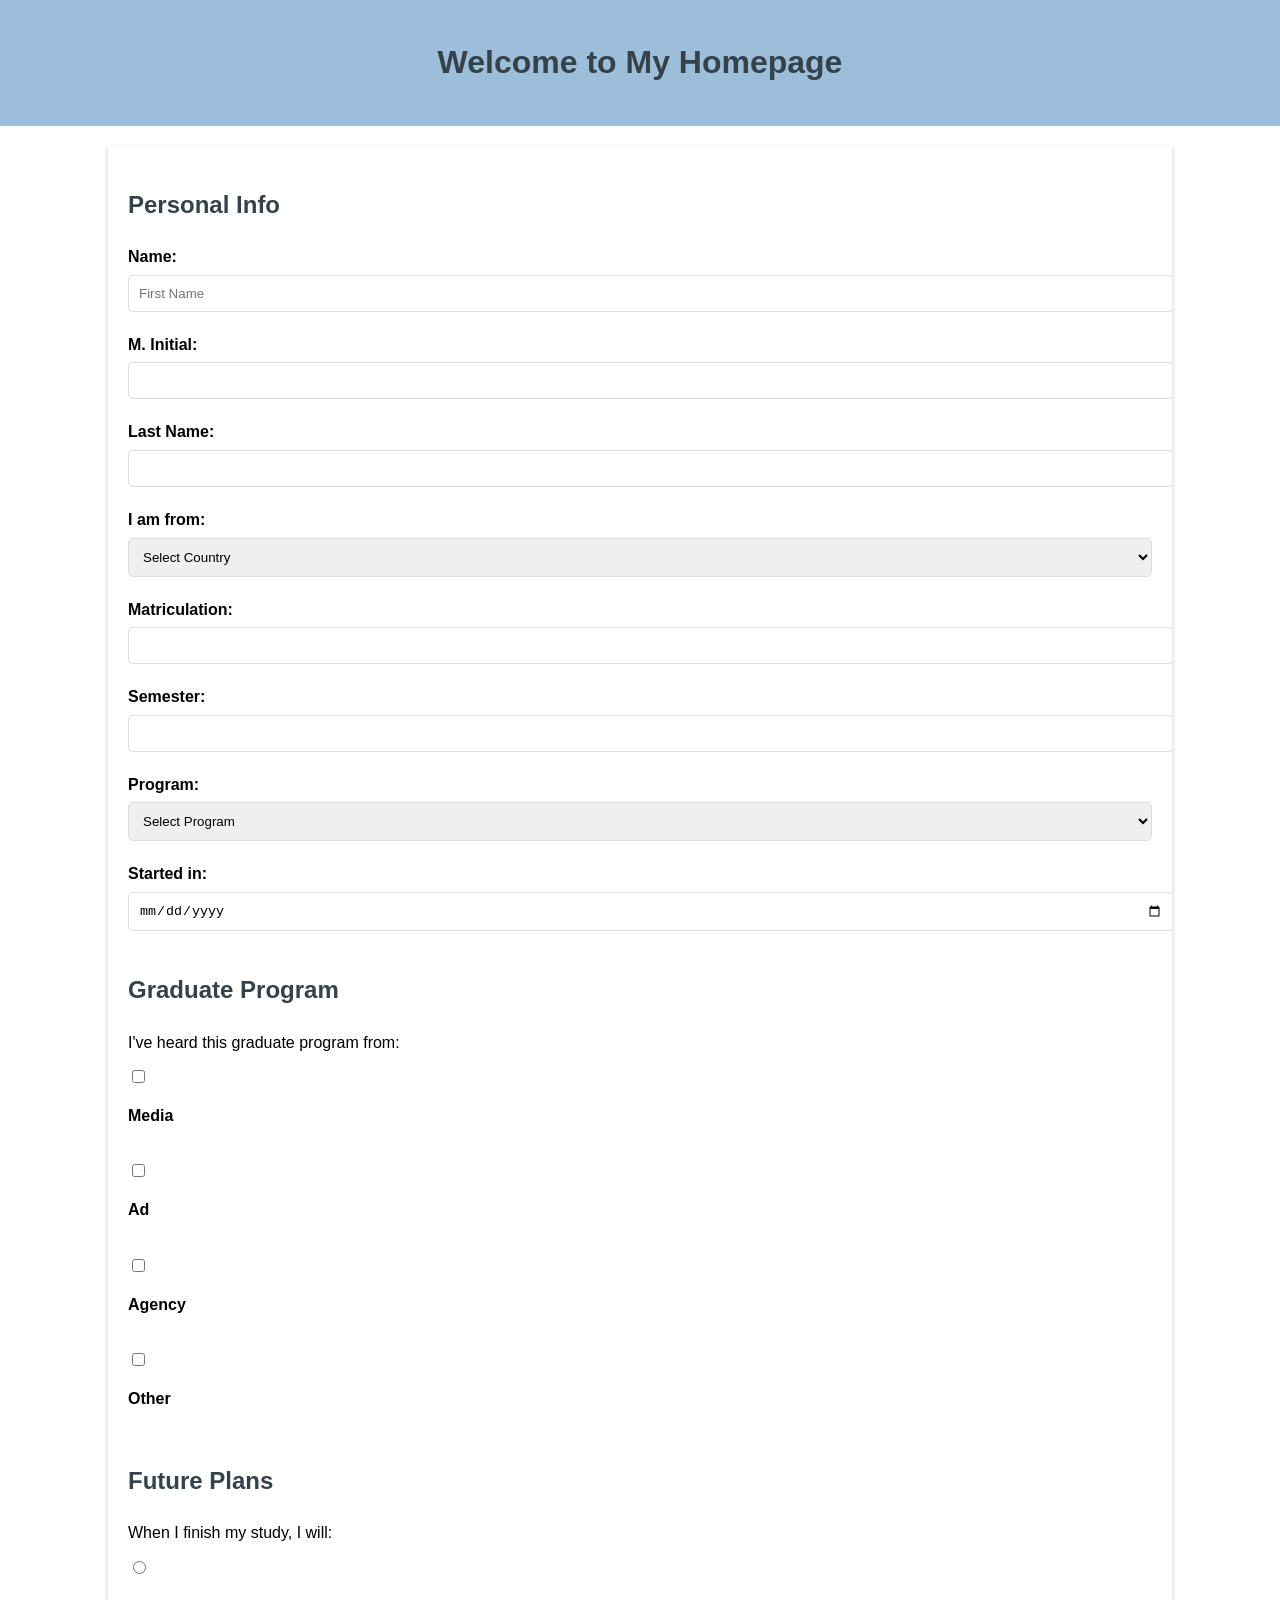
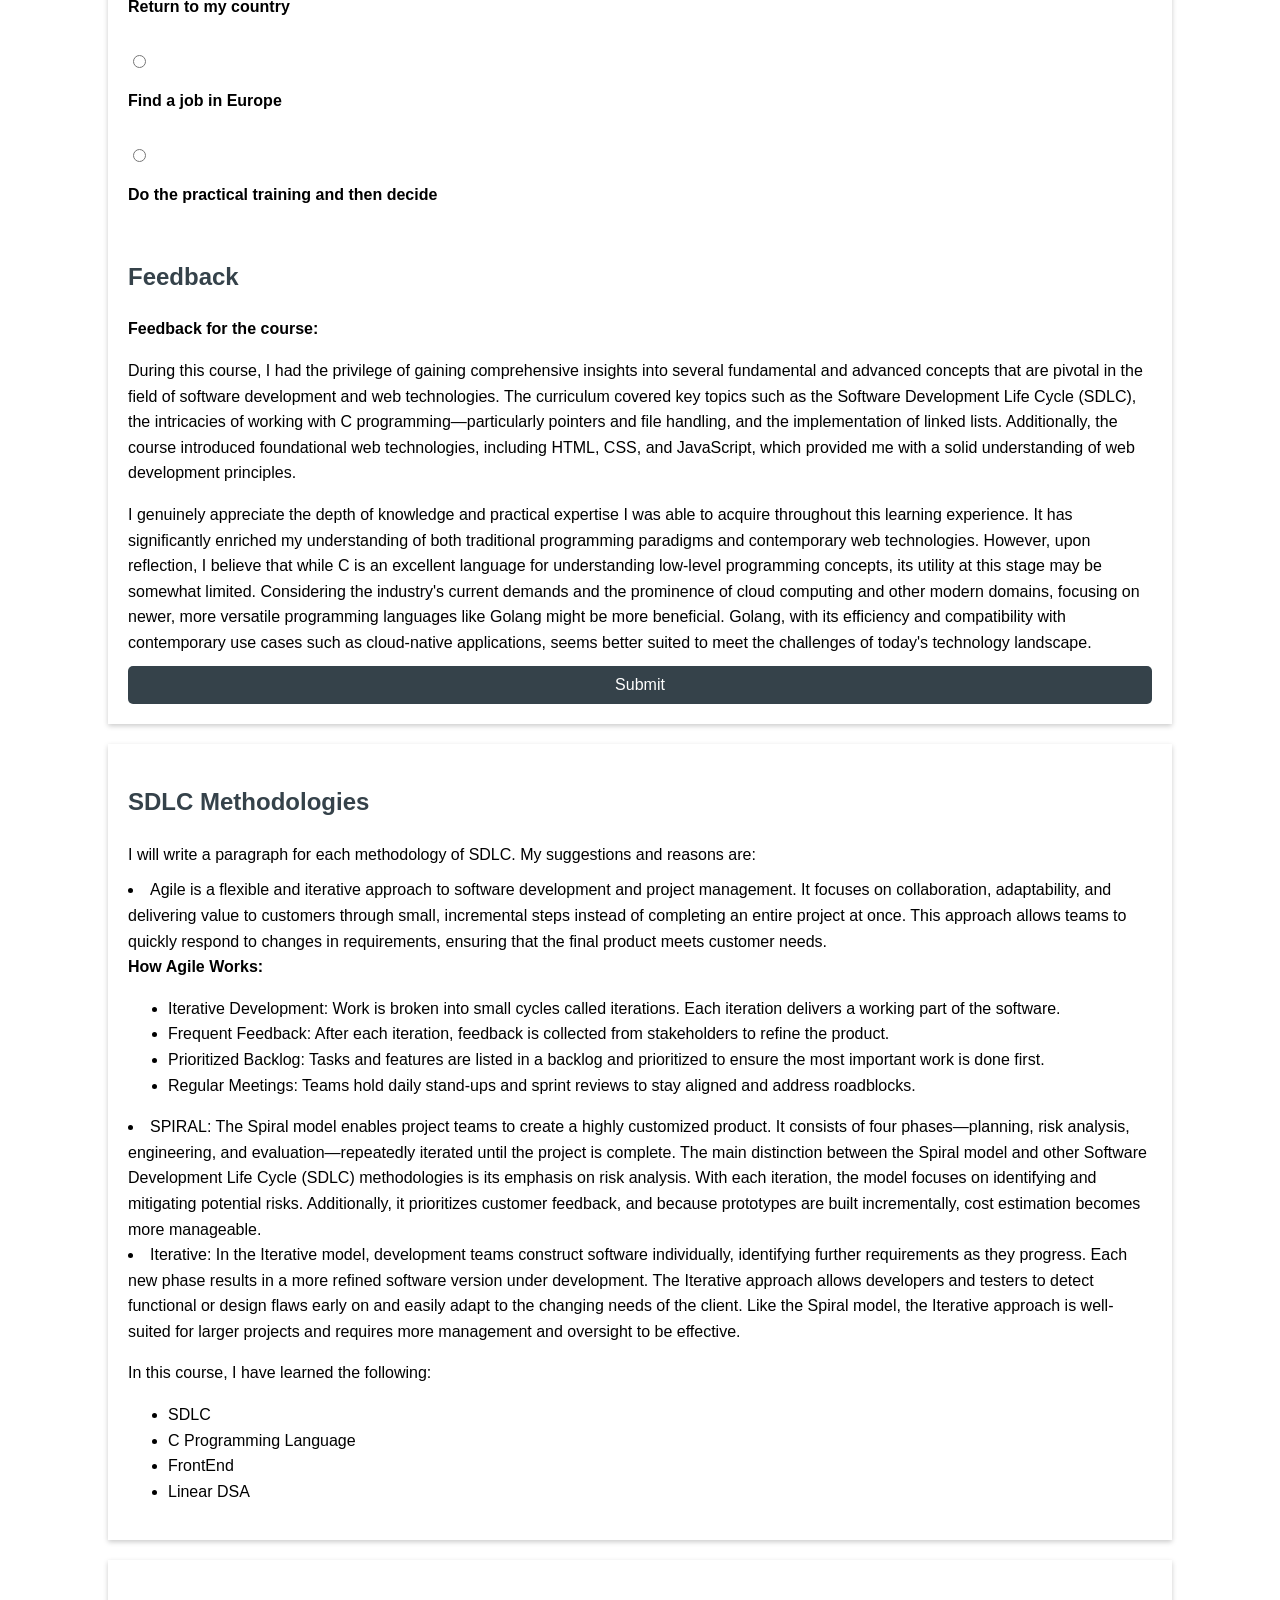
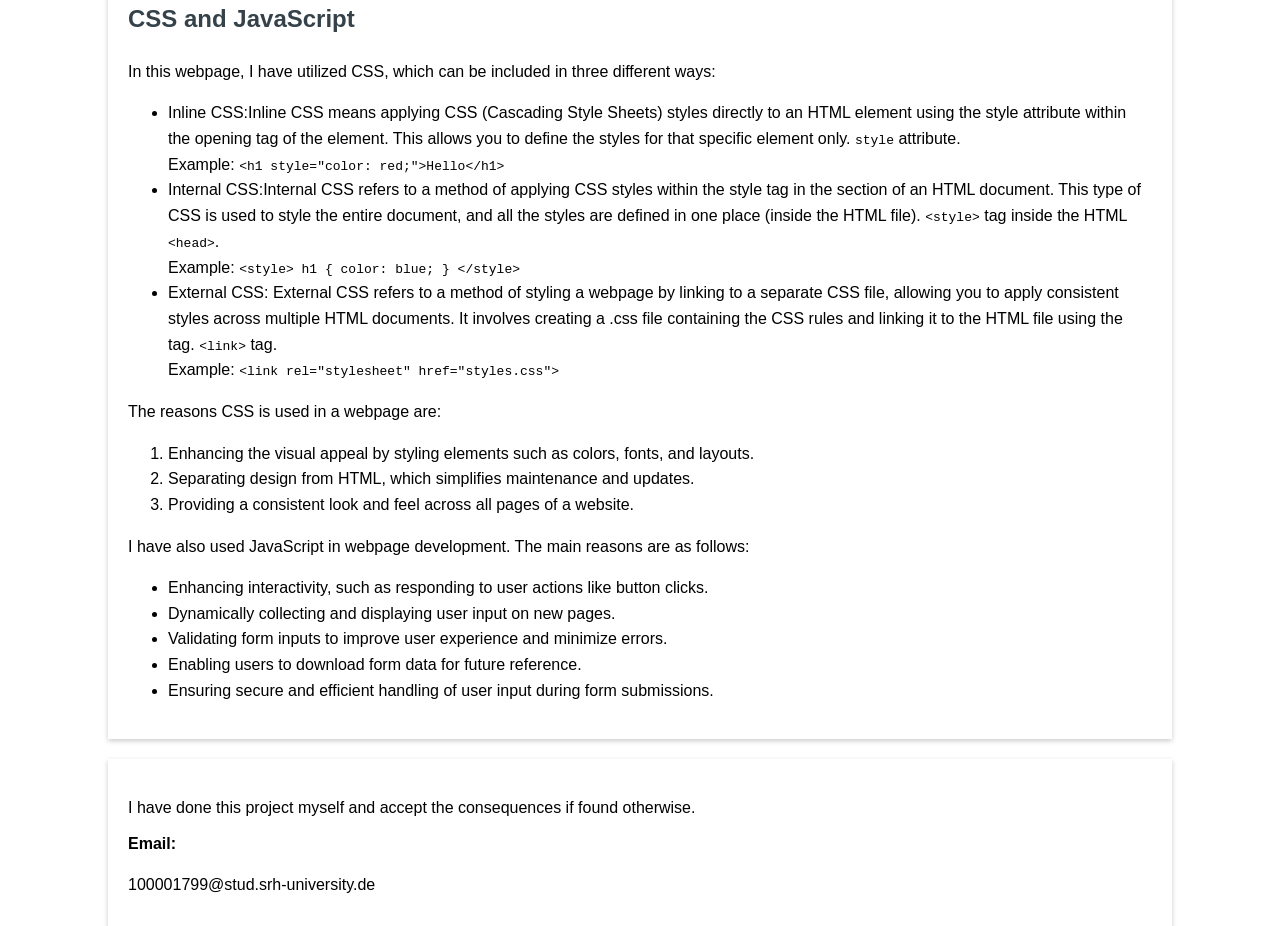
==== commit 9a518b7e: "Update index.html" ====
--- a/index.html
+++ b/index.html
@@ -120,7 +120,7 @@
             <ul>
                 <li> Inline CSS:Inline CSS means applying CSS (Cascading Style Sheets) styles directly to an HTML element using the style attribute within the opening tag of the element. This allows you to define the styles for that specific element only. <code>style</code> attribute.<br>
                     Example: <code>&lt;h1 style=&quot;color: red;&quot;&gt;Hello&lt;/h1&gt;</code></li>
-                <li>Internal CSS:Internal CSS refers to a method of applying CSS styles within the<style></style> tag in the <head> section of an HTML document. This type of CSS is used to style the entire document, and all the styles are defined in one place (inside the HTML file). <code>&lt;style&gt;</code> tag inside the HTML <code>&lt;head&gt;</code>.<br>
+                <li>Internal CSS:Internal CSS refers to a method of applying CSS styles within the style tag in the <head> section of an HTML document. This type of CSS is used to style the entire document, and all the styles are defined in one place (inside the HTML file). <code>&lt;style&gt;</code> tag inside the HTML <code>&lt;head&gt;</code>.<br>
                     Example: <code>&lt;style&gt; h1 { color: blue; } &lt;/style&gt;</code></li>
                 <li> External CSS: External CSS refers to a method of styling a webpage by linking to a separate CSS file, allowing you to apply consistent styles across multiple HTML documents. It involves creating a .css file containing the CSS rules and linking it to the HTML file using the <link> tag. <code>&lt;link&gt;</code> tag.<br>
                     Example: <code>&lt;link rel=&quot;stylesheet&quot; href=&quot;styles.css&quot;&gt;</code></li>
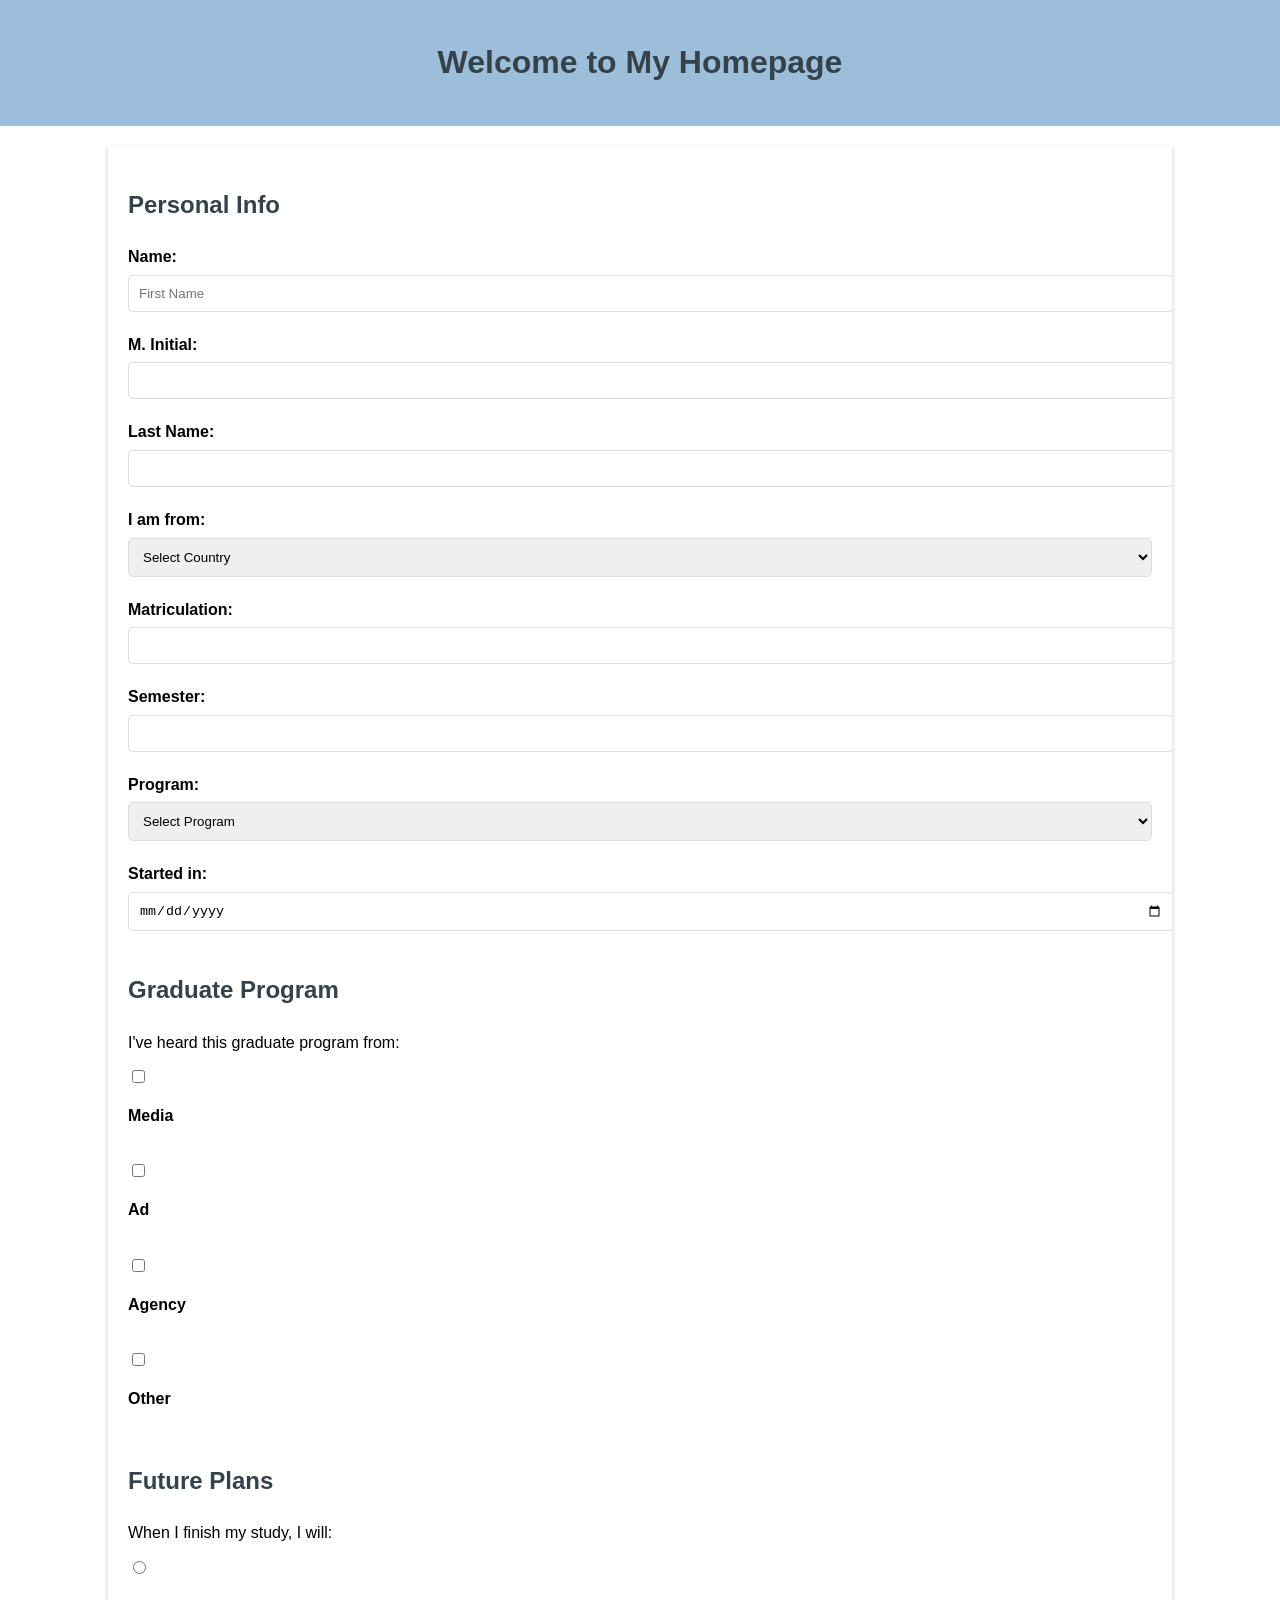
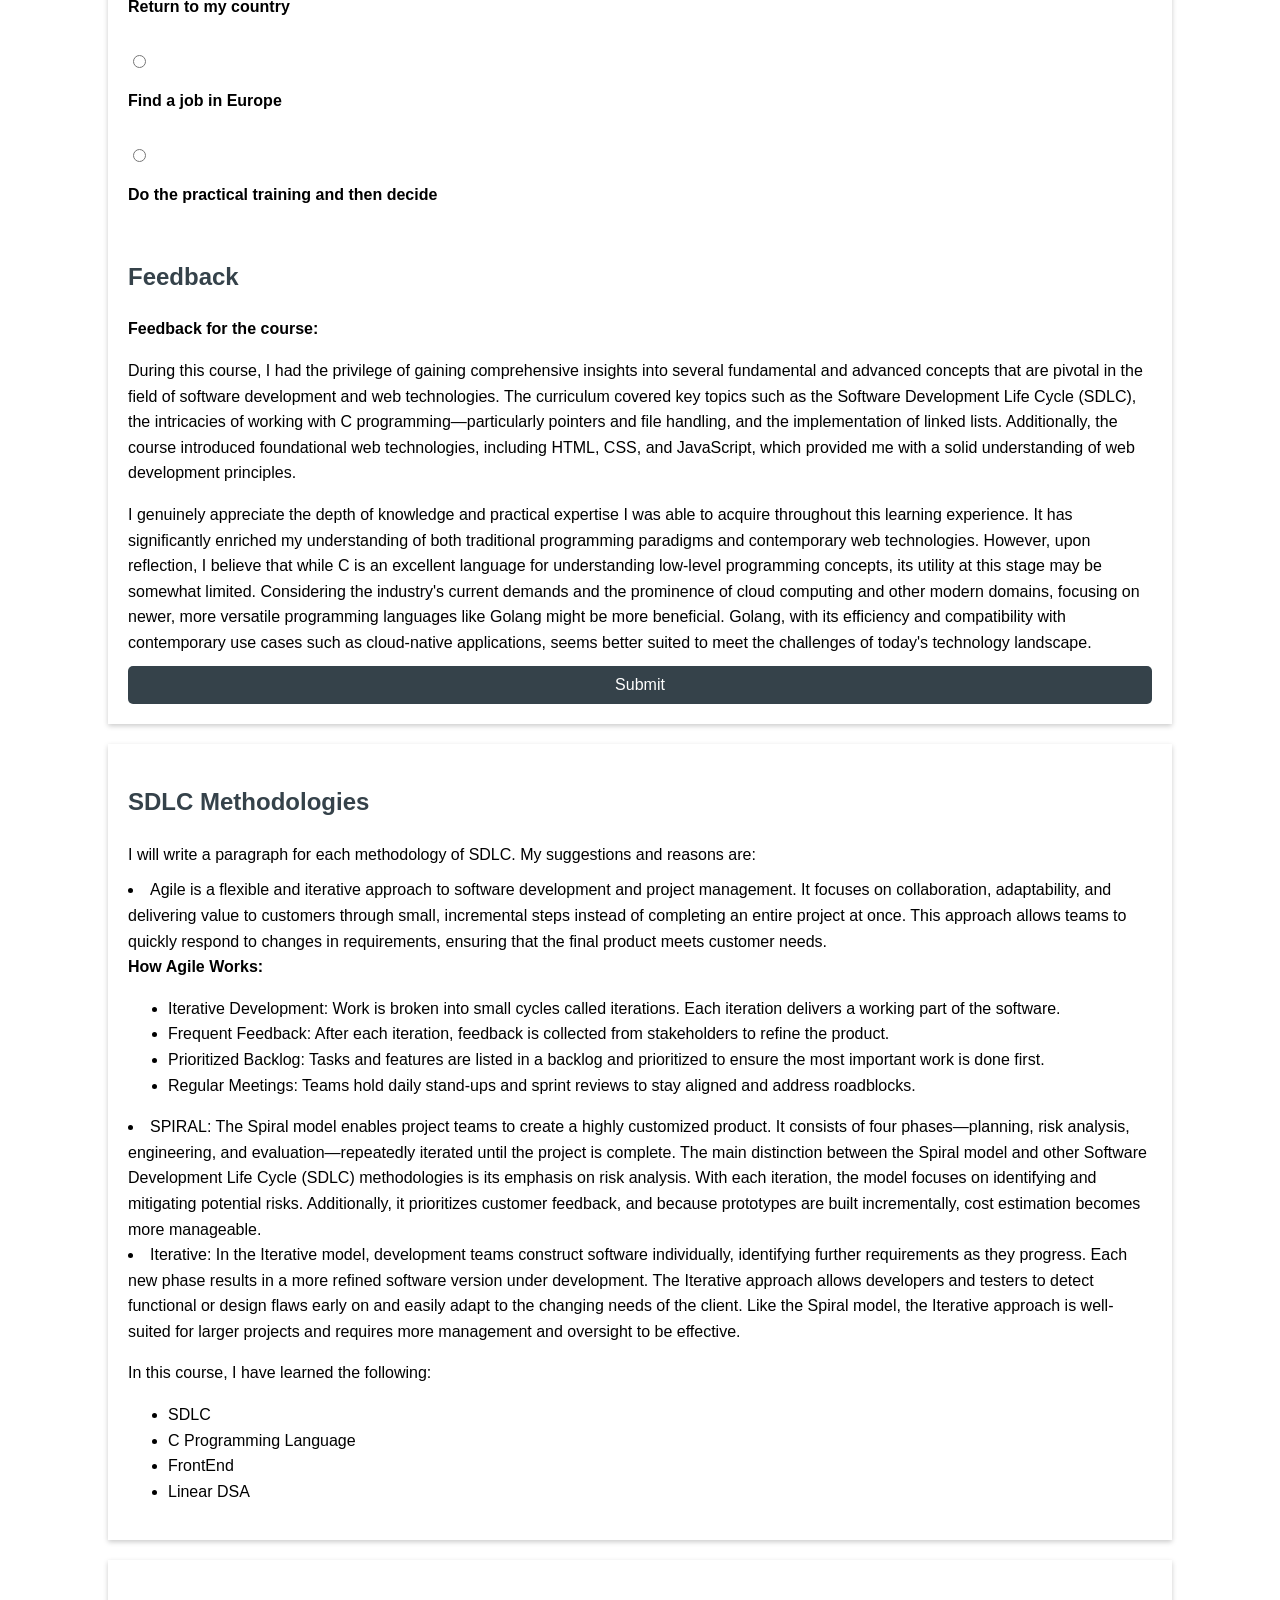
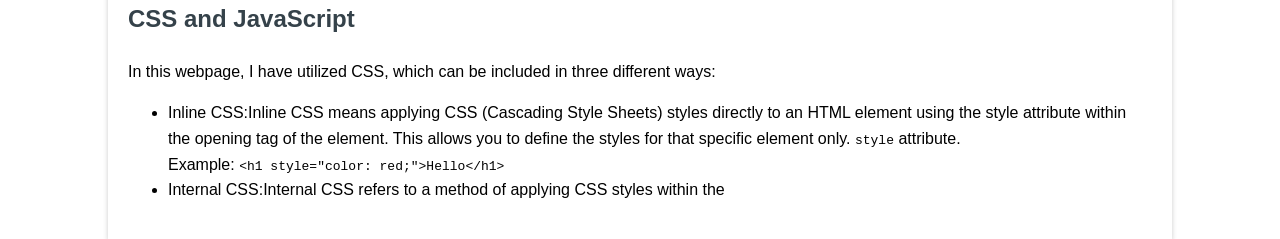
==== commit d96d246a: "Update index.html" ====
--- a/index.html
+++ b/index.html
@@ -120,7 +120,7 @@
             <ul>
                 <li> Inline CSS:Inline CSS means applying CSS (Cascading Style Sheets) styles directly to an HTML element using the style attribute within the opening tag of the element. This allows you to define the styles for that specific element only. <code>style</code> attribute.<br>
                     Example: <code>&lt;h1 style=&quot;color: red;&quot;&gt;Hello&lt;/h1&gt;</code></li>
-                <li>Internal CSS:Internal CSS refers to a method of applying CSS styles within the style tag in the <head> section of an HTML document. This type of CSS is used to style the entire document, and all the styles are defined in one place (inside the HTML file). <code>&lt;style&gt;</code> tag inside the HTML <code>&lt;head&gt;</code>.<br>
+                <li>Internal CSS:Internal CSS refers to a method of applying CSS styles within the <style> tag in the <head> section of an HTML document. This type of CSS is used to style the entire document, and all the styles are defined in one place (inside the HTML file). <code>&lt;style&gt;</code> tag inside the HTML <code>&lt;head&gt;</code>.<br>
                     Example: <code>&lt;style&gt; h1 { color: blue; } &lt;/style&gt;</code></li>
                 <li> External CSS: External CSS refers to a method of styling a webpage by linking to a separate CSS file, allowing you to apply consistent styles across multiple HTML documents. It involves creating a .css file containing the CSS rules and linking it to the HTML file using the <link> tag. <code>&lt;link&gt;</code> tag.<br>
                     Example: <code>&lt;link rel=&quot;stylesheet&quot; href=&quot;styles.css&quot;&gt;</code></li>
